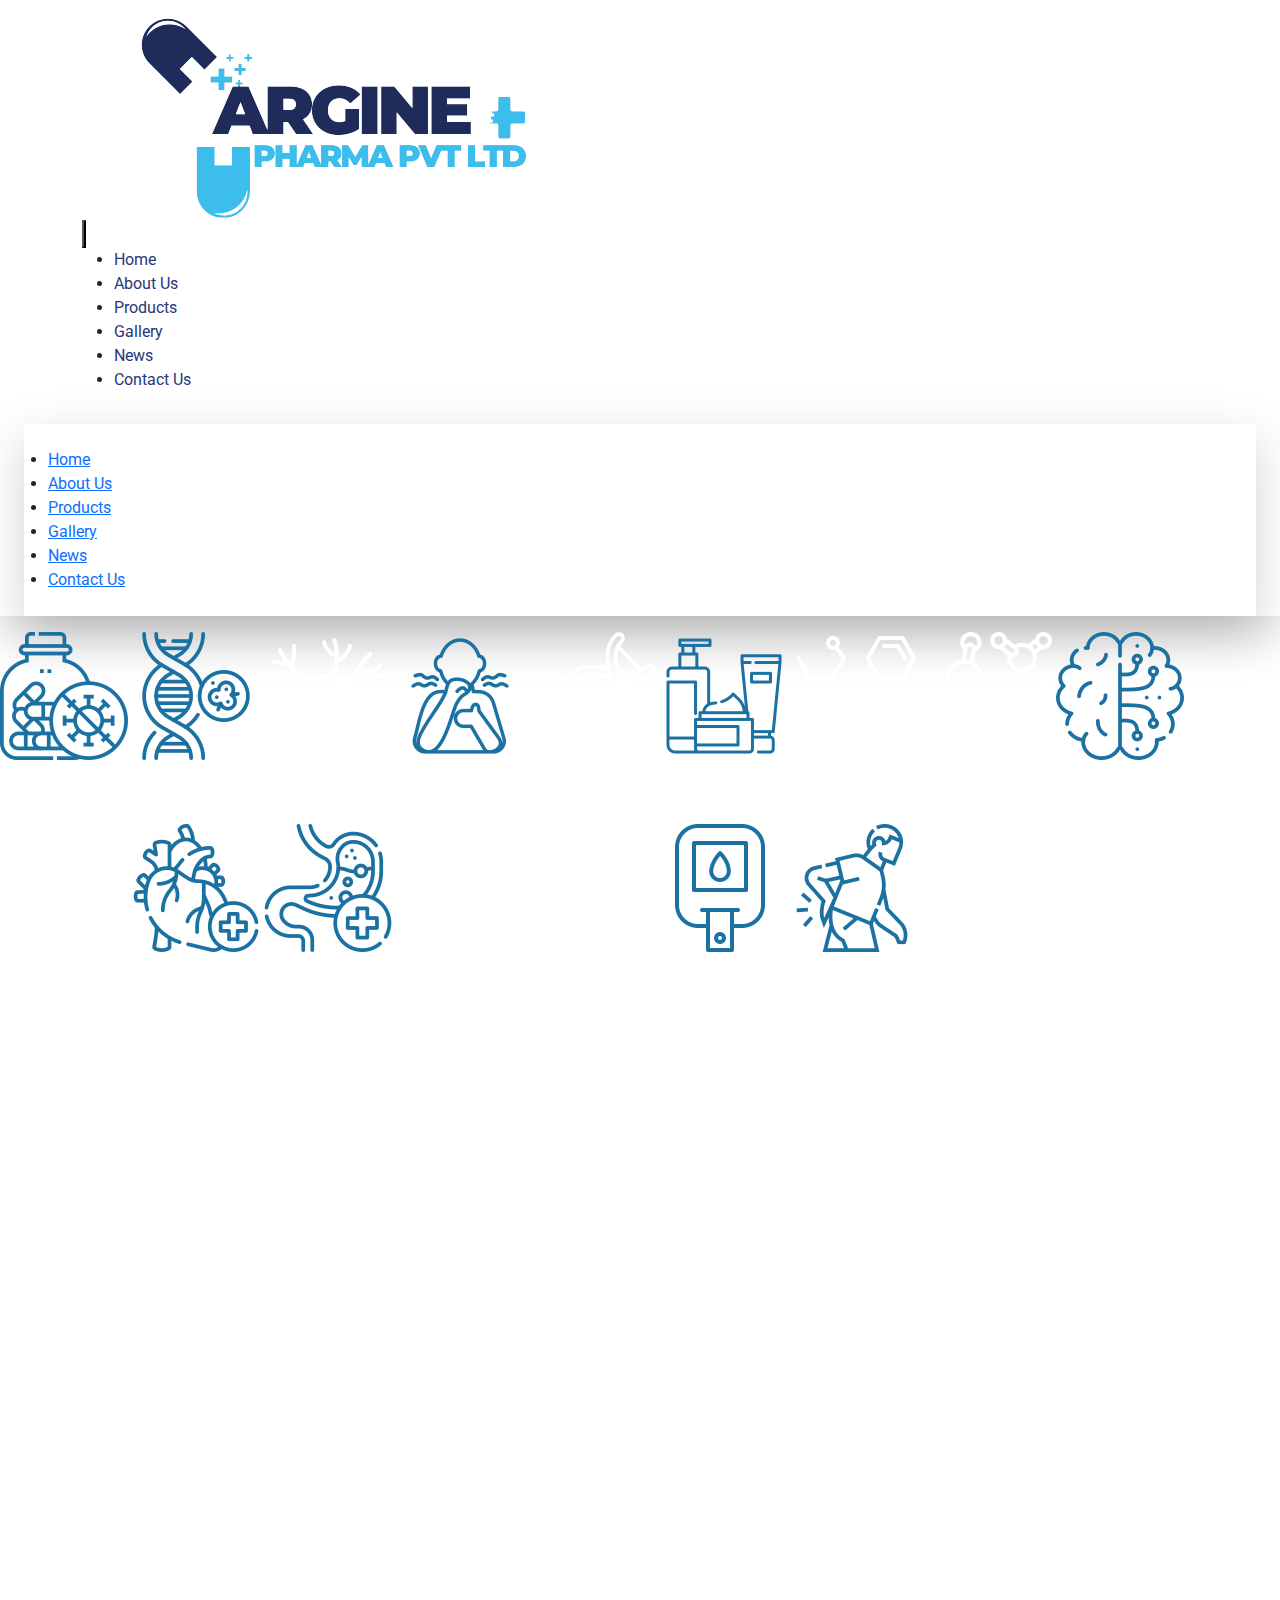
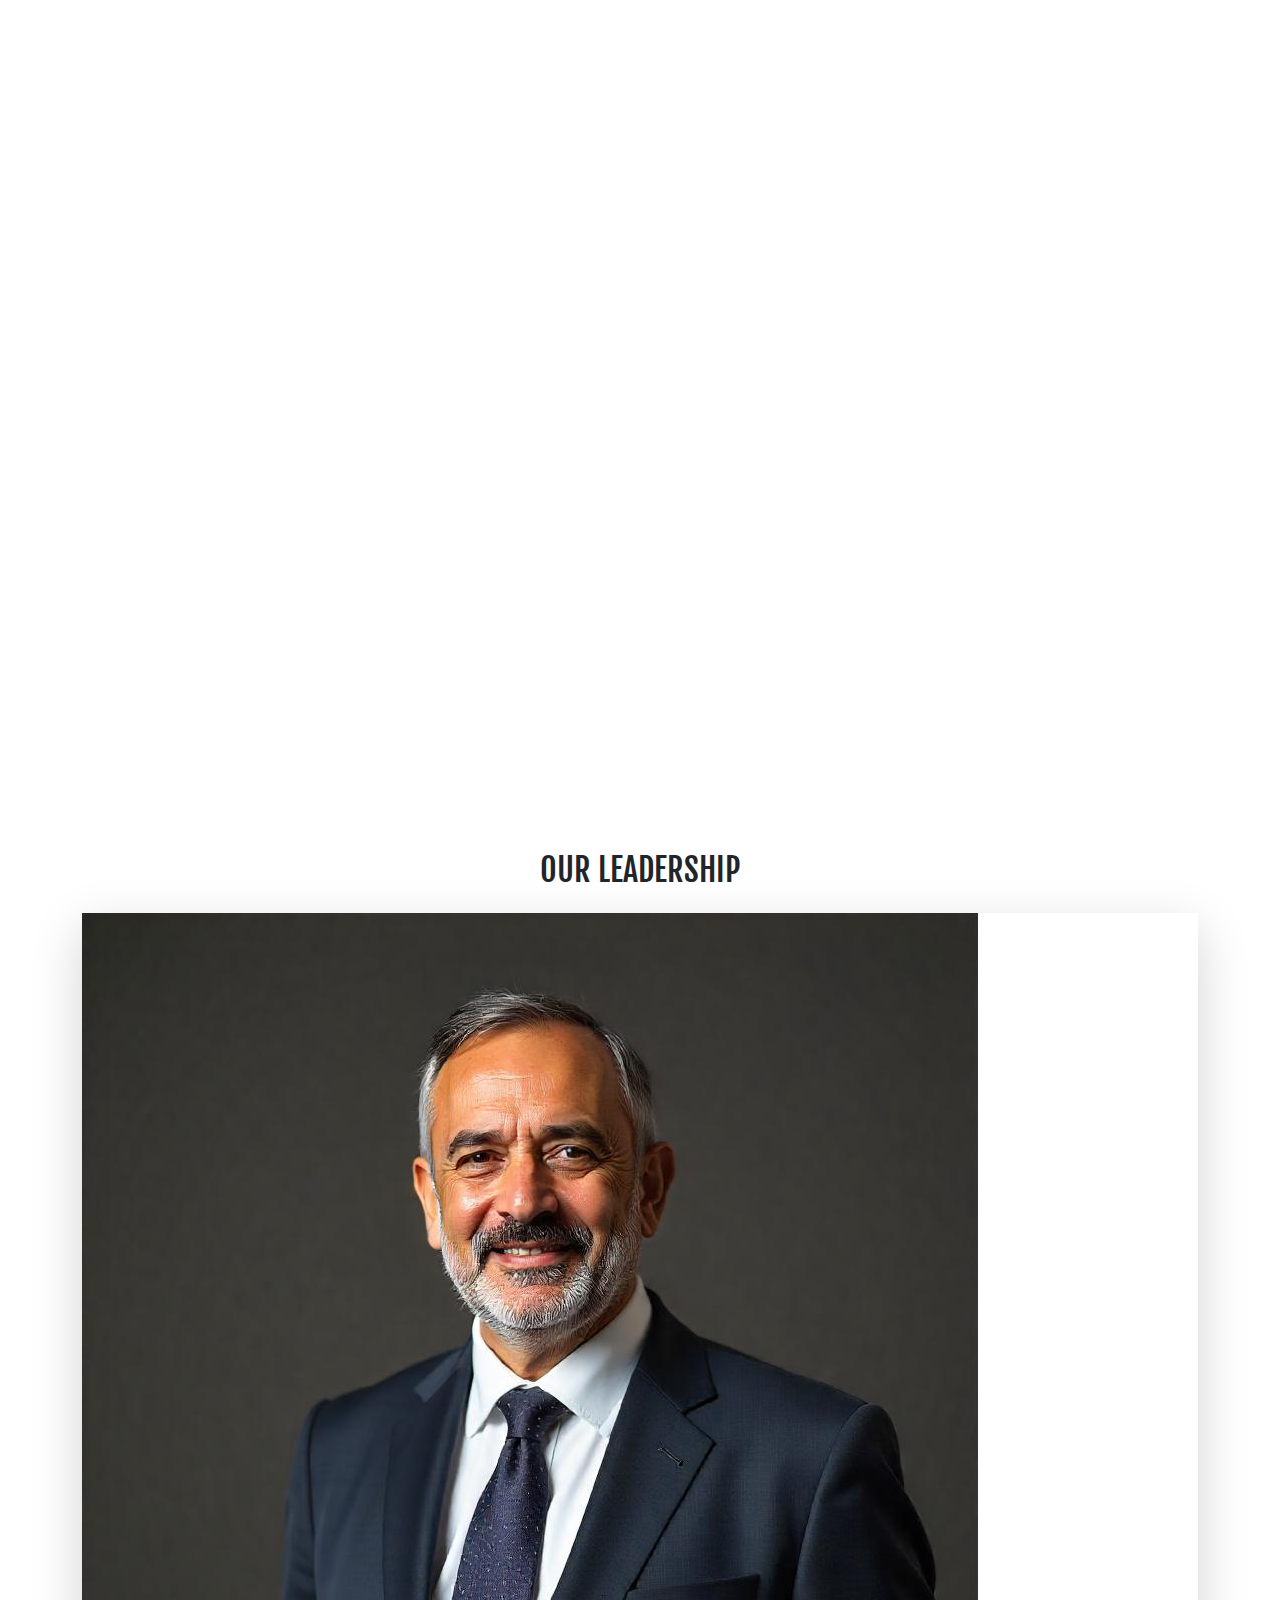
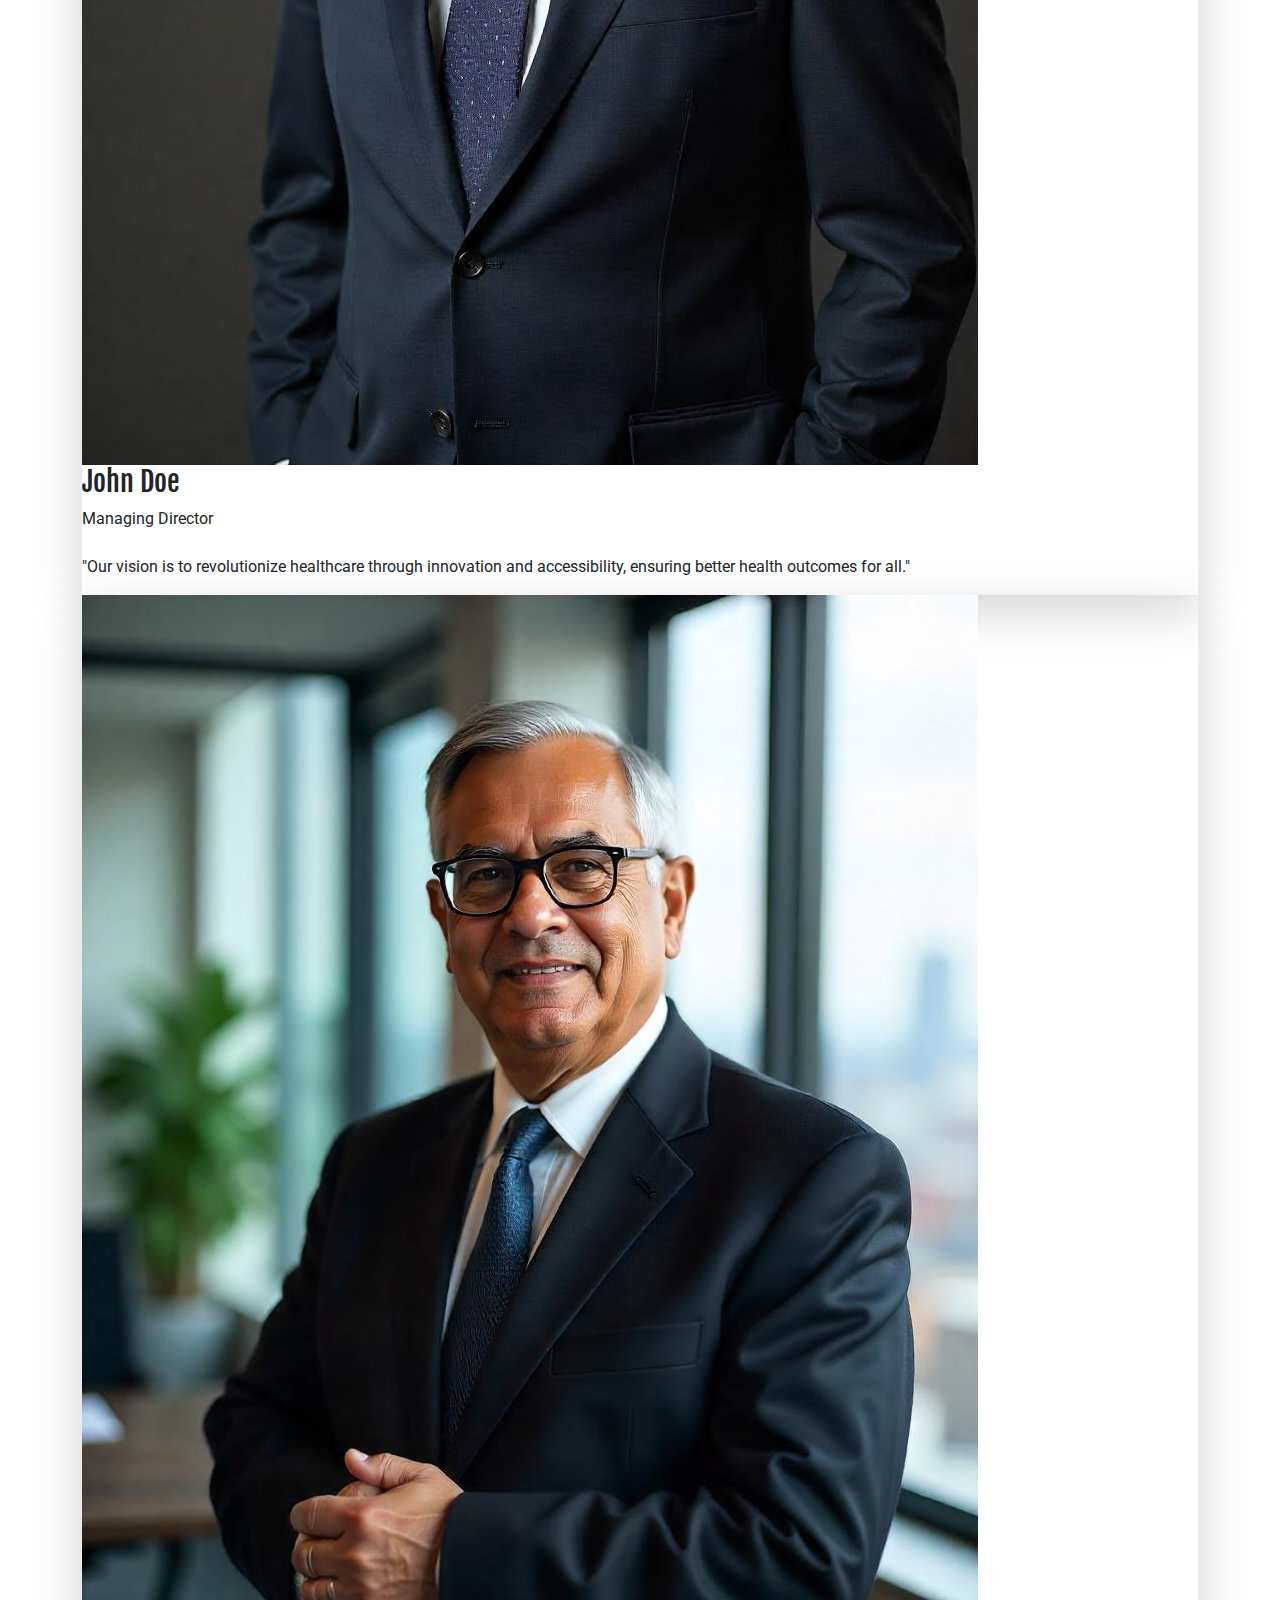
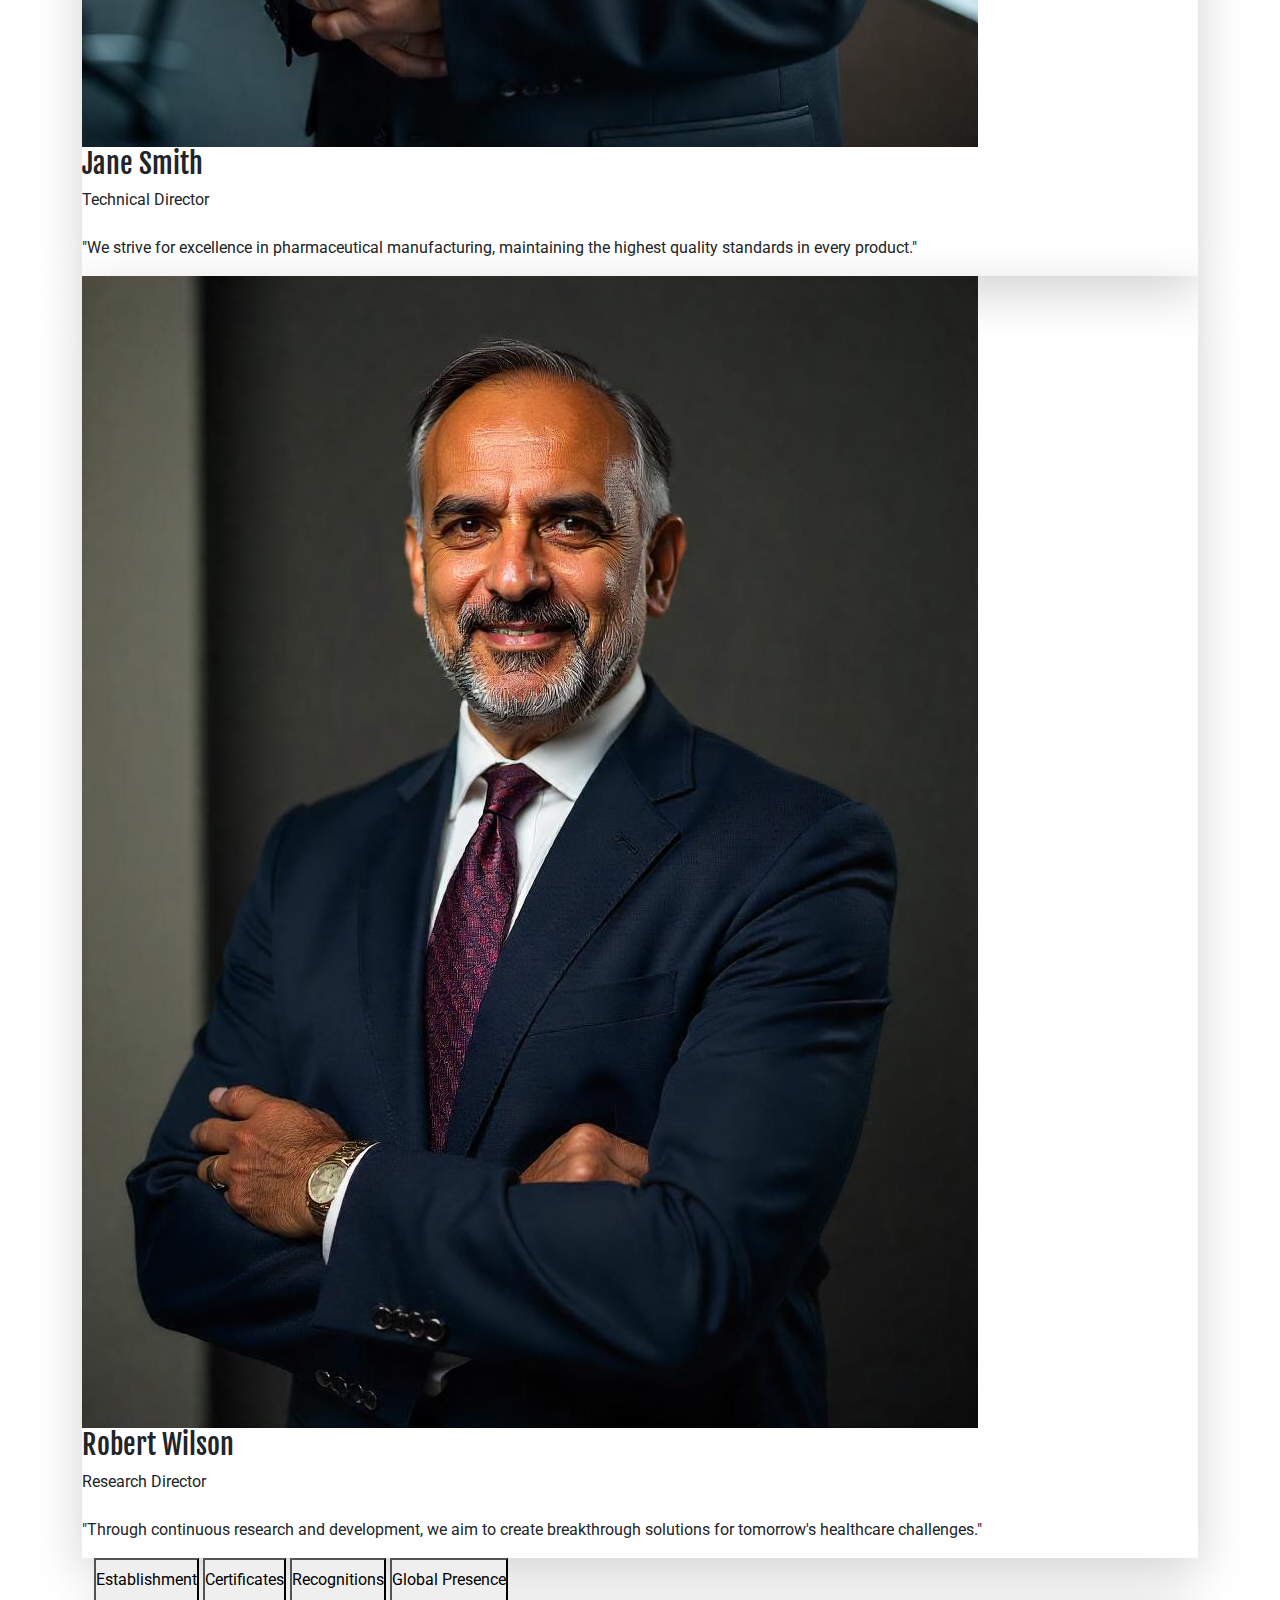
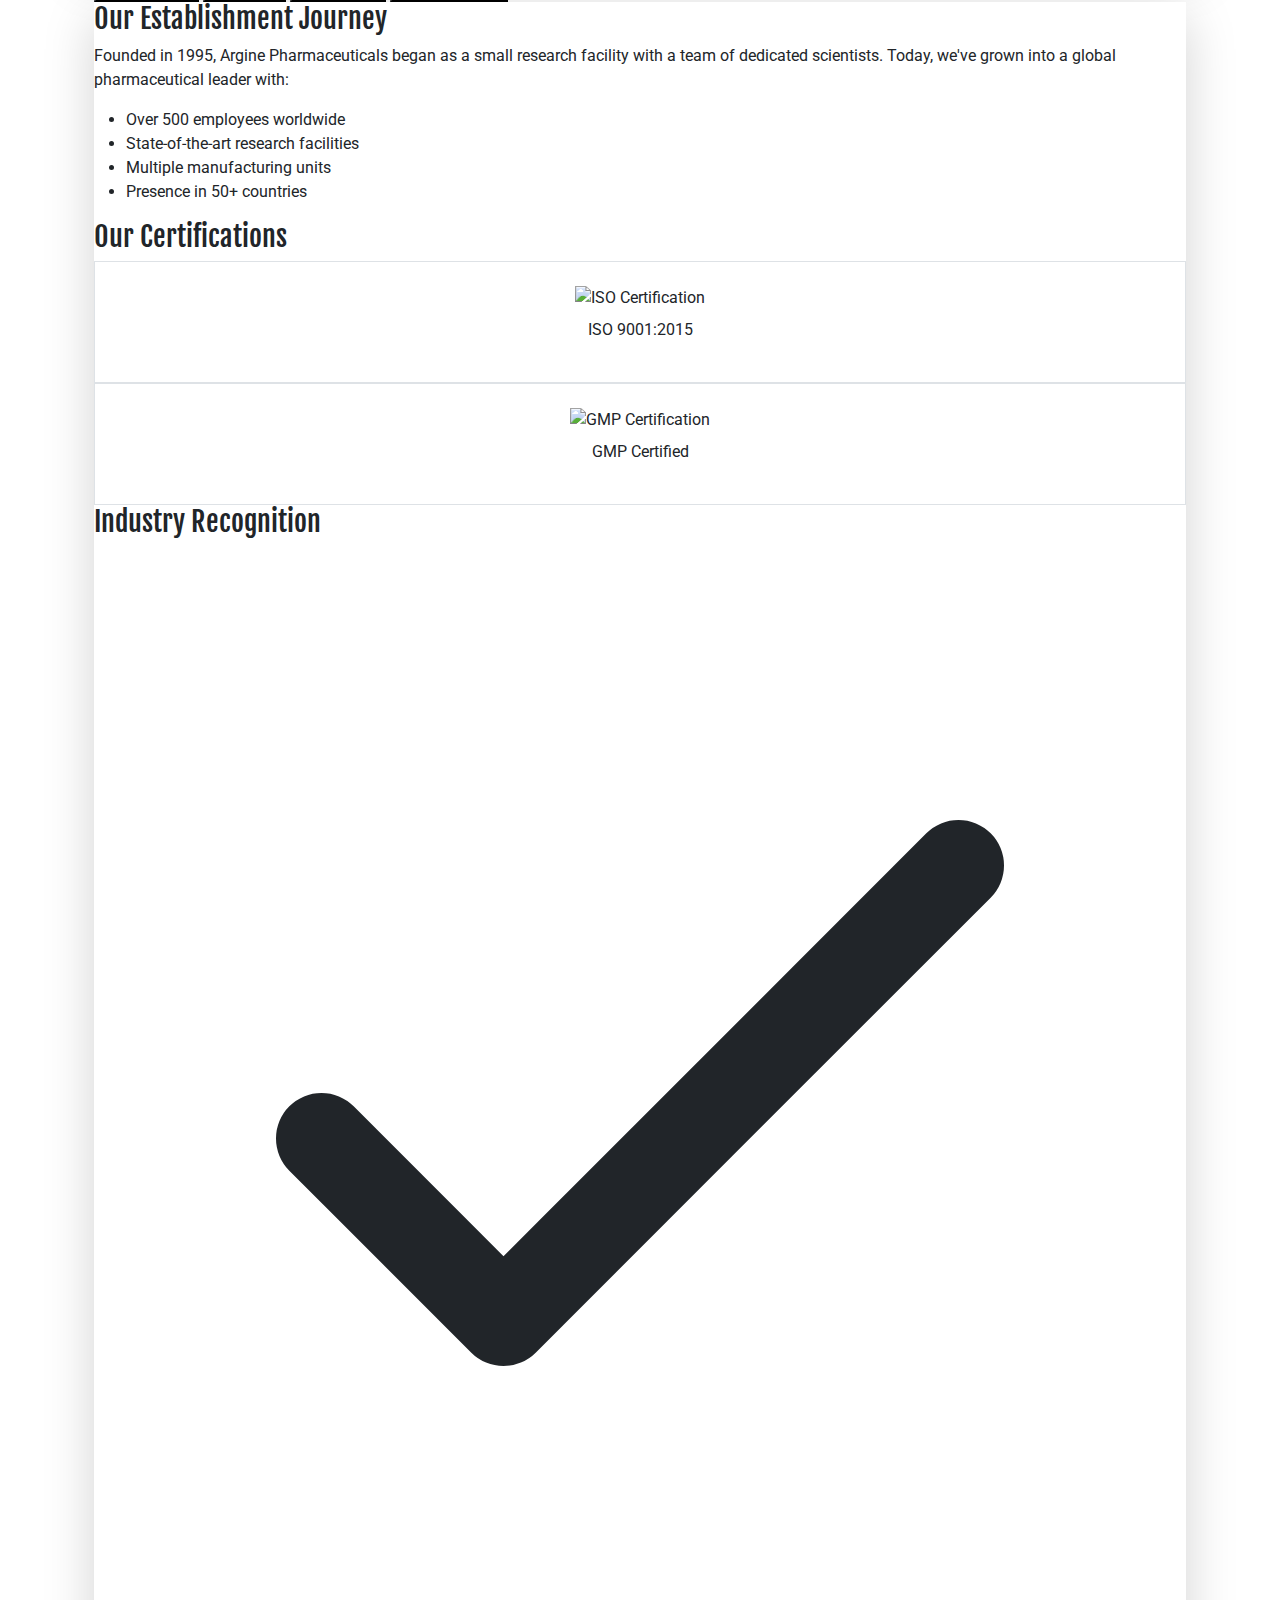
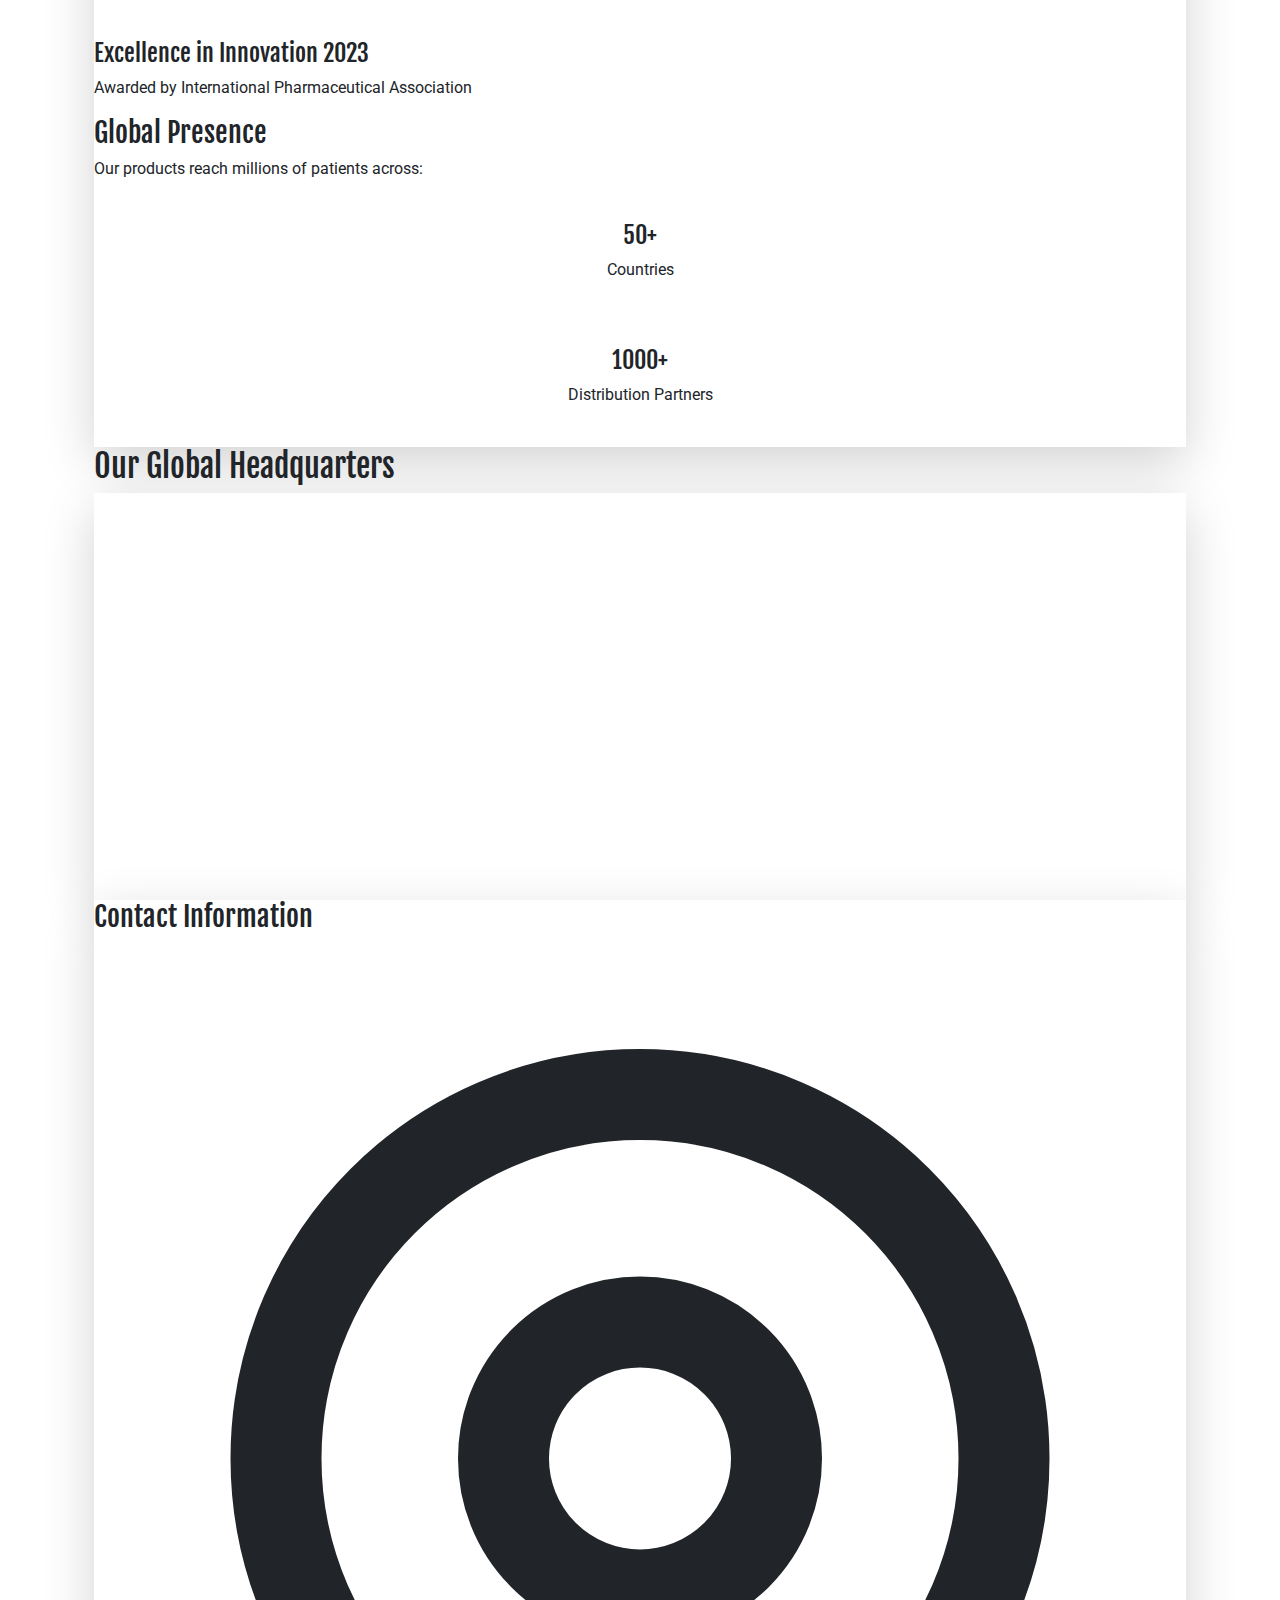
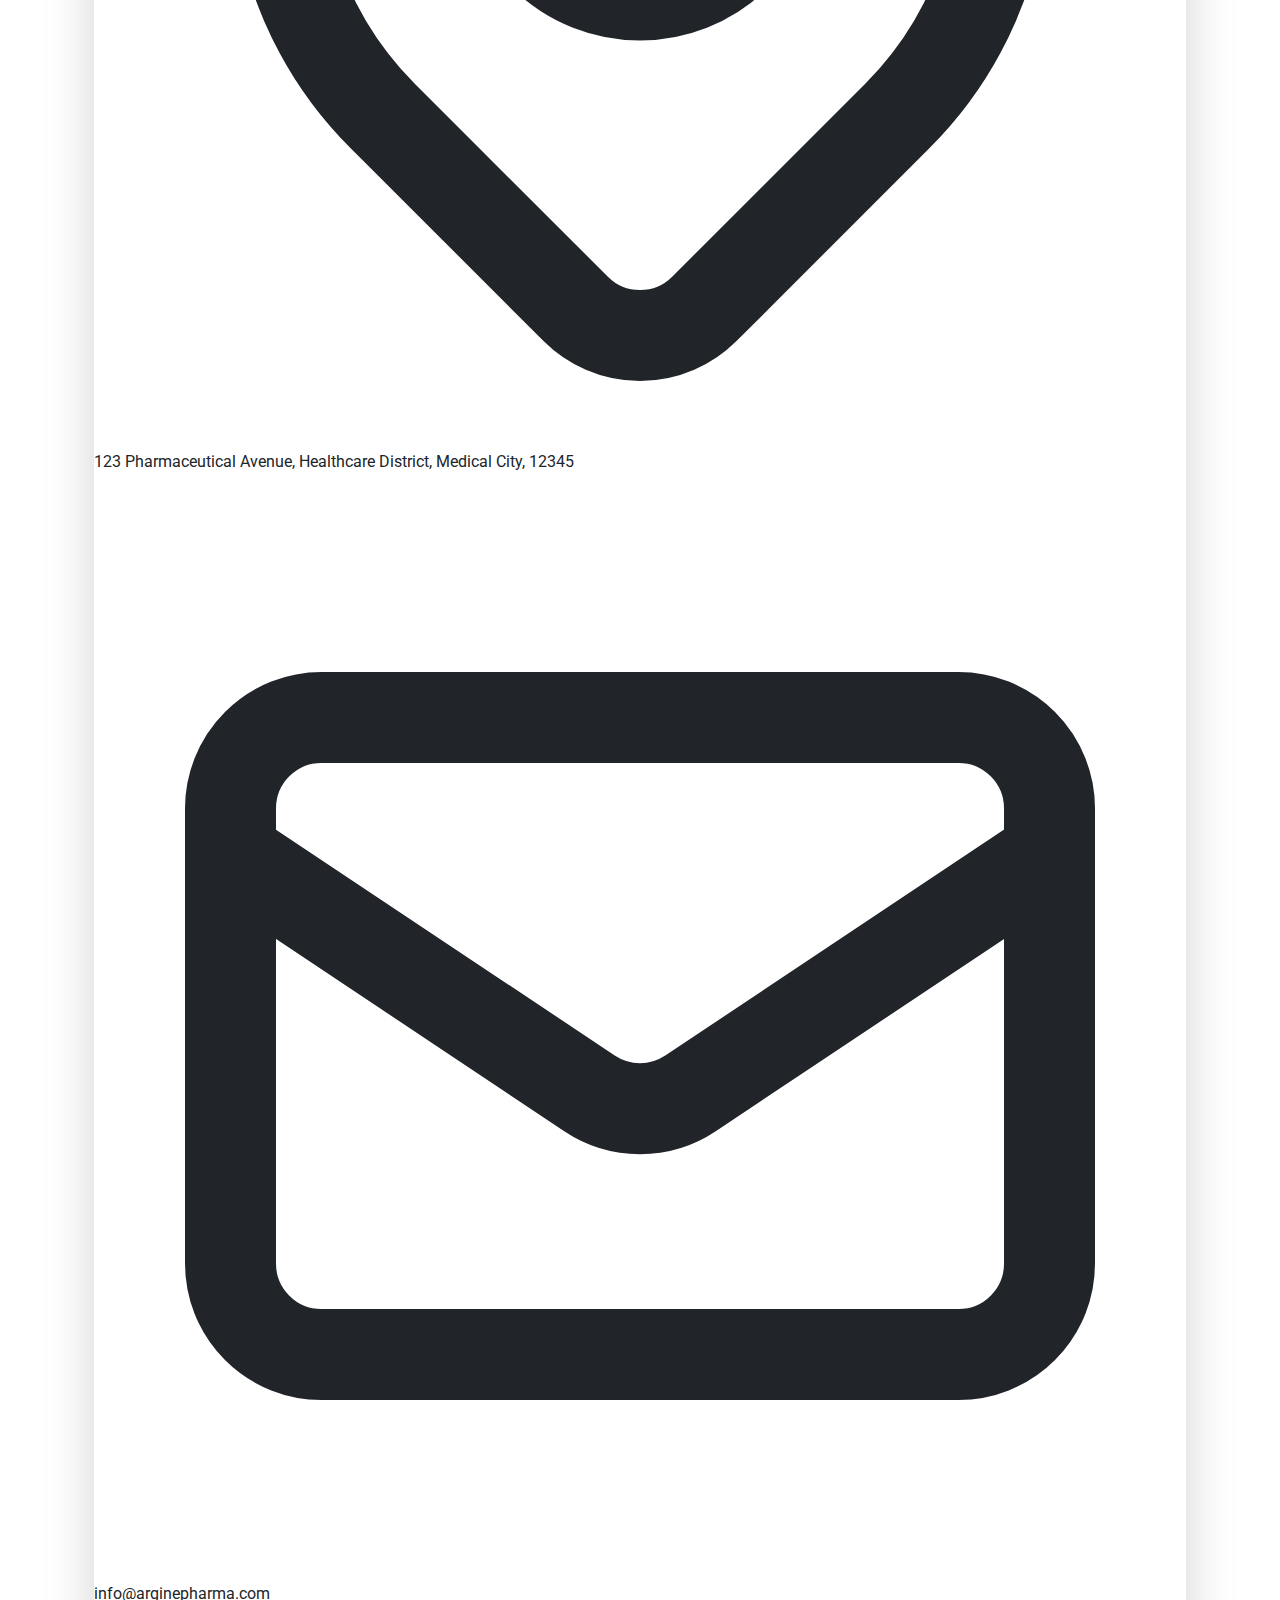
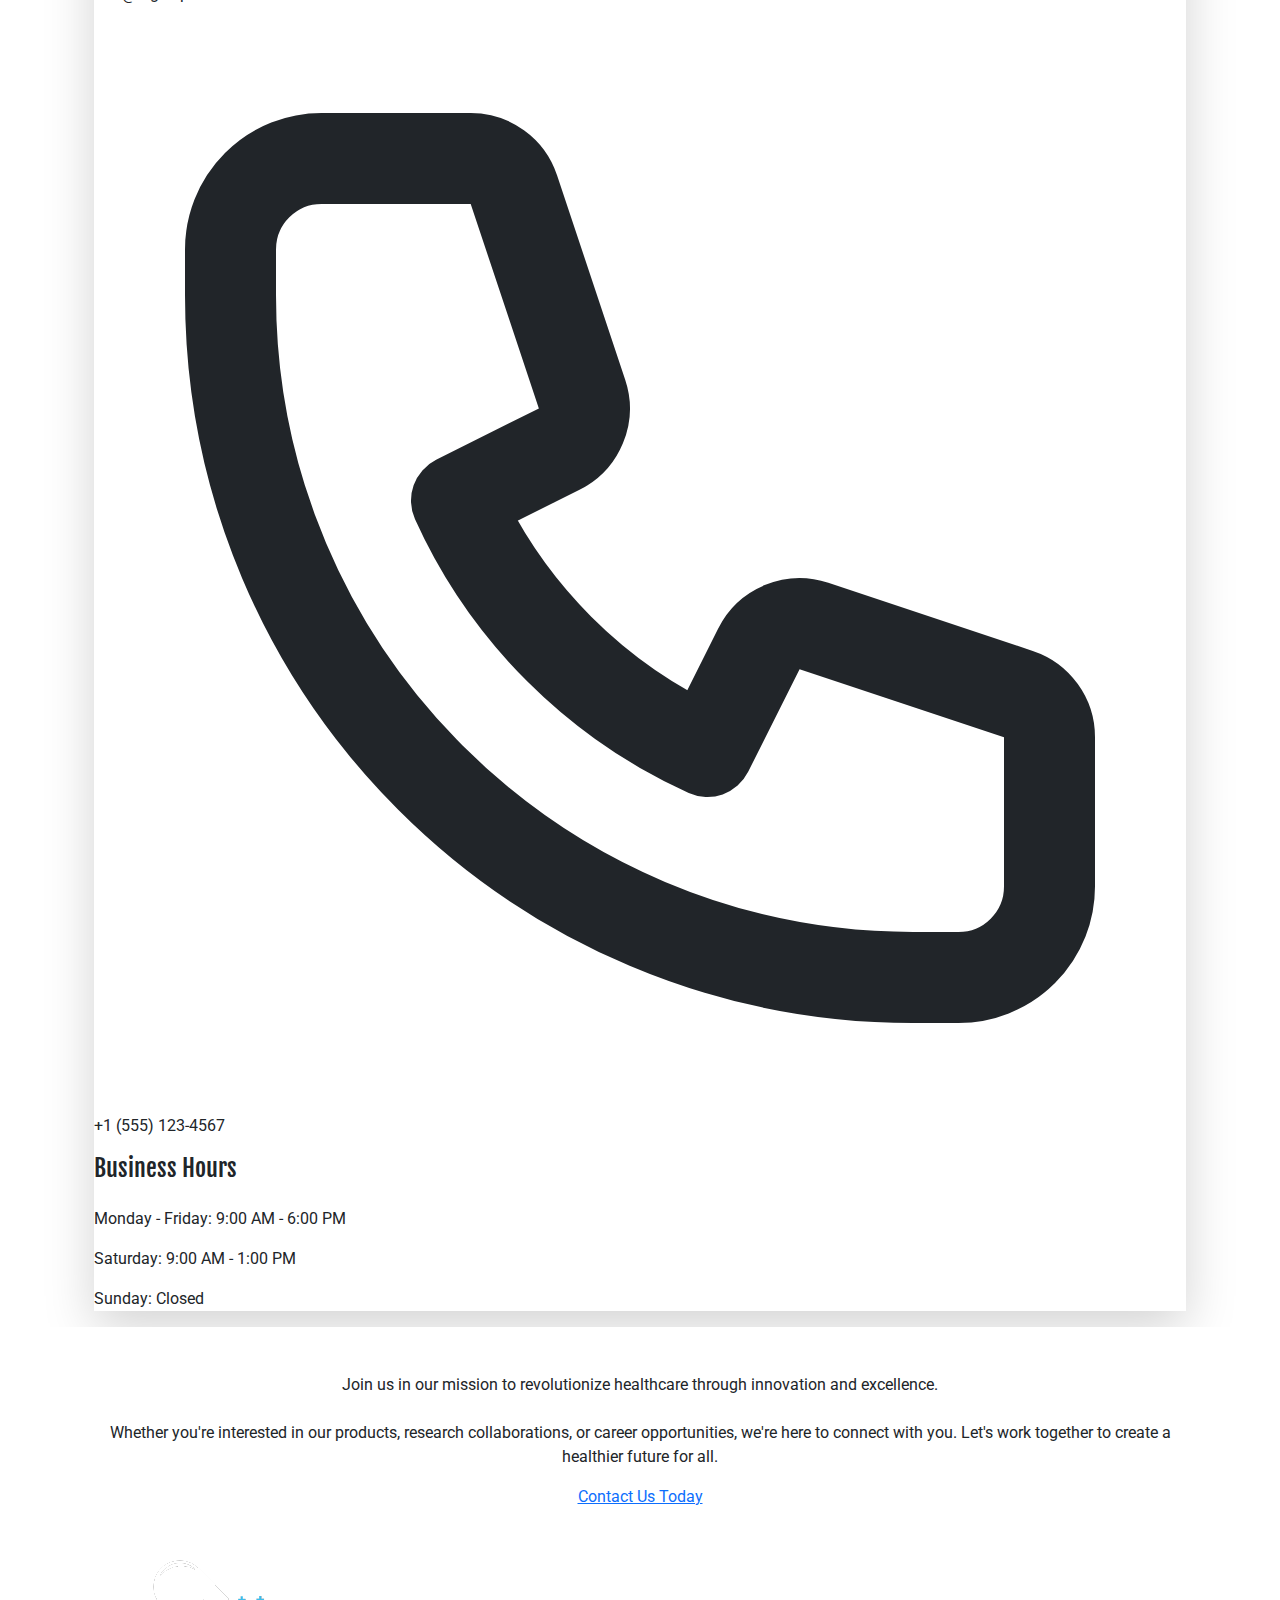
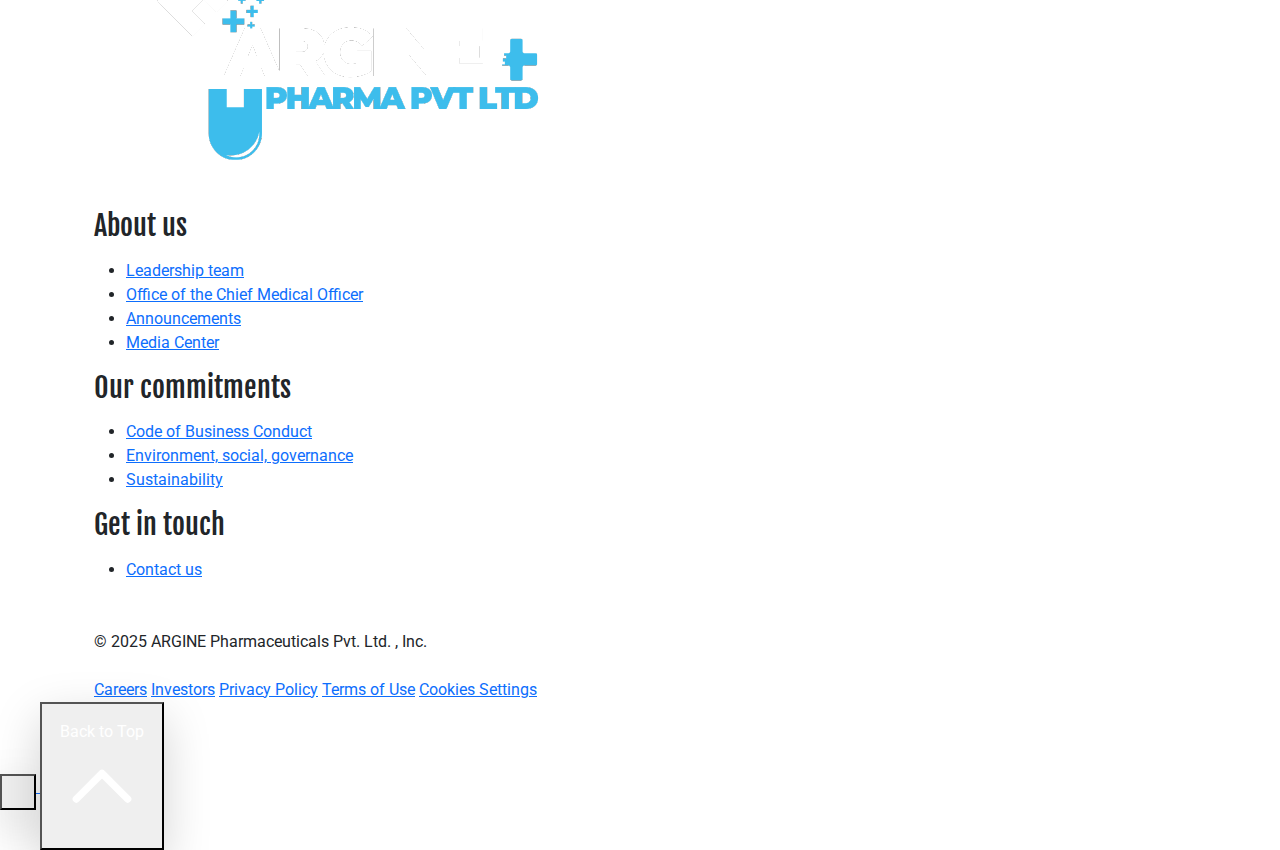
==== about.html @ 46d0a960 "first commit" ====
<!DOCTYPE html>
<html lang="en">
<head>
    <meta charset="UTF-8">
    <meta name="viewport" content="width=device-width, initial-scale=1.0">
    <title>.Pharma</title>
    <link rel="stylesheet" href="style.css">
    <script src="https://cdn.tailwindcss.com"></script>
    <link href="https://cdn.jsdelivr.net/npm/bootstrap@5.1.3/dist/css/bootstrap.min.css" rel="stylesheet">
<script src="https://cdn.jsdelivr.net/npm/bootstrap@5.1.3/dist/js/bootstrap.bundle.min.js"></script>
<link rel="stylesheet" href="https://cdnjs.cloudflare.com/ajax/libs/font-awesome/6.6.0/css/all.min.css" integrity="sha512-Kc323vGBEqzTmouAECnVceyQqyqdsSiqLQISBL29aUW4U/M7pSPA/gEUZQqv1cwx4OnYxTxve5UMg5GT6L4JJg==" crossorigin="anonymous" referrerpolicy="no-referrer" />
<link href="https://fonts.googleapis.com/css2?family=Roboto:wght@100;300;400;500;700&display=swap" rel="stylesheet">
<link href="https://fonts.googleapis.com/css2?family=Fjalla+One&display=swap" rel="stylesheet">
<link href="https://fonts.googleapis.com/css2?family=Roboto:wght@100;300;400;500;700&display=swap" rel="stylesheet">
<link href="https://fonts.googleapis.com/css2?family=Fjalla+One&display=swap" rel="stylesheet">
<!-- Add AOS CSS and JS in head section -->
<link href="https://unpkg.com/aos@2.3.1/dist/aos.css" rel="stylesheet">
<script src="https://unpkg.com/aos@2.3.1/dist/aos.js"></script>
<script>
  // Initialize AOS with smooth animations
  document.addEventListener('DOMContentLoaded', function() {
    AOS.init({
      easing: 'ease-in-out',
      duration: 1000,
      once: false,
      mirror: true,
      anchorPlacement: 'top-bottom'
    });
  });
</script>

</head>
<body>
    <div class="wrapper  relative ">

      <div class="wrapper relative ">
        <!-- Header Navigation -->
        <header id="head" class="fixed w-full top-0 backdrop-blur-lg shadow-lg z-50 px-4 lg:px-40 xl:px-40">
            <nav class="container mx-auto flex justify-between items-center py-3">
                <!-- Logo -->
                <div class="text-2xl font-bold text-[#1B71A1]">
                    <img class="w-36 lg:w-44" src="assets/arginelogo.png" alt="Argine Logo">
                </div>
    
                <!-- Hamburger Menu for Mobile -->
                <button id="menuToggle" class="lg:hidden" onclick="toggleMobileMenu()">
                    <svg class="w-6 h-6" fill="none" stroke="currentColor" viewBox="0 0 24 24" xmlns="http://www.w3.org/2000/svg">
                        <path stroke-linecap="round" stroke-linejoin="round" stroke-width="2" d="M4 6h16M4 12h16M4 18h16"></path>
                    </svg>
                </button>
    
                <!-- Desktop Navbar Items -->
                <ul id="navbar" class="hidden lg:flex space-x-8 items-center text-md">
                    <li><a href="index.html" class="hover:text-[#0f538b]">Home</a></li>
                    <li><a href="about.html" class="hover:text-[#0f538b]">About Us</a></li>
                    <li><a href="#" class="hover:text-[#0f538b]">Products</a></li>
                    <li><a href="#" class="hover:text-[#0f538b]">Gallery</a></li>
                    <li><a href="#" class="hover:text-[#0f538b]">News</a></li>
                    <li><a href="Contactus.html" class="hover:text-[#0f538b]">Contact Us</a></li>
                </ul>
            </nav>
    
            <!-- Mobile Dropdown Menu -->
            <div id="mobileMenu" class="lg:hidden hidden w-full absolute top-full left-0 bg-white shadow-lg">
                <ul class="flex flex-col space-y-4 p-4">
                    <li><a href="index.html" class="block hover:text-[#0f538b]">Home</a></li>
                    <li><a href="CompanyOverview.html" class="block hover:text-[#0f538b]">About Us</a></li>
                    <li><a href="#" class="block hover:text-[#0f538b]">Products</a></li>
                    <li><a href="#" class="block hover:text-[#0f538b]">Gallery</a></li>
                    <li><a href="#" class="block hover:text-[#0f538b]">News</a></li>
                    <li><a href="Contactus.html" class="block hover:text-[#0f538b]">Contact Us</a></li>
                </ul>
            </div>

            <script>
                function toggleMobileMenu() {
                    const mobileMenu = document.getElementById('mobileMenu');
                    if (mobileMenu.classList.contains('hidden')) {
                        mobileMenu.classList.remove('hidden');
                    } else {
                        mobileMenu.classList.add('hidden');
                    }
                }

                // Close mobile menu when clicking outside
                document.addEventListener('click', (e) => {
                    const mobileMenu = document.getElementById('mobileMenu');
                    const menuToggle = document.getElementById('menuToggle');
                    if (!menuToggle.contains(e.target) && !mobileMenu.contains(e.target)) {
                        mobileMenu.classList.add('hidden');
                    }
                });

                // Close mobile menu on window resize if screen becomes large
                window.addEventListener('resize', () => {
                    const mobileMenu = document.getElementById('mobileMenu');
                    if (window.innerWidth >= 1024) { // lg breakpoint
                        mobileMenu.classList.add('hidden');
                    }
                });
            </script>
            
        </header>
      <!-- Hero Section -->
      <!-- <section class="relative min-h-screen flex items-center overflow-hidden bg-gradient-to-br to-[#1B71A1] from-[#B2DDED]"> -->
      <section class="relative min-h-screen flex items-center overflow-hidden bg-[#B2DDED] animate-fadeIn">

        <!-- Background Elements -->
        <div class="absolute inset-0 opacity-10">
          <!-- Images visible on all screens -->
          <img src="assets/antibiotics.png" class="absolute top-20 left-20 w-32 h-32 opacity-100 block animate-float" alt="pill">
          <img src="assets/dna.png" class="absolute bottom-60 right-60 w-28 h-28 opacity-100 block animate-float-delayed" alt="test tube">
          <img src="assets/neuron.png" class="absolute top-40 right-40 w-24 h-24 opacity-100 block animate-float" alt="neuron">

          <!-- Images hidden on smaller screens -->
          <img src="assets/respiratory-disease.png" class="absolute top-60 left-60 w-32 h-32 opacity-100 hidden md:block animate-float-delayed" alt="microscope">
          <img src="assets/dna_white.png" class="absolute bottom-20 left-1/3 w-40 h-40 opacity-100 hidden md:block animate-float" alt="DNA">
          <img src="assets/skin-care.png" class="absolute top-1/4 right-1/2 w-32 h-32 opacity-100 hidden md:block animate-float-delayed" alt="medicine">
          <img src="assets/molecule.png" class="absolute top-1/4 right-1/4 w-28 h-28 opacity-100 hidden md:block animate-float" alt="cardiac">
          <img src="assets/molecules.png" class="absolute bottom-40 right-20 w-36 h-36 opacity-100 hidden md:block animate-float-delayed" alt="pain">
          <img src="assets/brain.png" class="absolute top-1/3 left-1/2 w-28 h-28 opacity-100 hidden md:block animate-float" alt="brain">
          <img src="assets/brain_white.png" class="absolute top-1/2 left-1/4 w-32 h-32 opacity-100 hidden md:block animate-float-delayed" alt="respiratory">
          <img src="assets/cardiology.png" class="absolute top-32 right-20 w-32 h-32 opacity-100 hidden md:block animate-float" alt="cardiology">
          <img src="assets/gastroenterology.png" class="absolute bottom-1/4 right-1/3 w-24 h-24 opacity-100 hidden md:block animate-float-delayed" alt="capsule">
          <img src="assets/pills.png" class="absolute bottom-40 left-36 w-28 h-28 opacity-100 hidden md:block animate-float" alt="tablet">
          <img src="assets/blood-test.png" class="absolute top-1/4 left-2/3 w-36 h-36 opacity-100 hidden md:block animate-float-delayed" alt="dna strand">
          <img src="assets/back-pain.png" class="absolute bottom-80 right-10 w-30 h-30 opacity-100 hidden md:block animate-float" alt="vaccine">
        </div>

        <div class="container mx-auto px-4 relative z-10 mt-10">
          <div class="text-center text-[#283779] animate-slideUp" data-aos="fade-up">
            <h1 class="text-4xl md:text-6xl font-light mb-8 animate-fadeIn">Welcome to <strong class="font-bold">Argine Pharmaceuticals</strong> Pvt. Ltd.</h1>
            <p class="text-xl md:text-2xl mb-12 max-w-3xl mx-auto animate-fadeIn animation-delay-300">
              Delivering innovative healthcare solutions for a healthier tomorrow. <br>With over two decades of excellence in pharmaceutical manufacturing, we're committed to enhancing global health through cutting-edge research and development.
            </p>
            <a href="#about" class="inline-block bg-white text-[#1B71A1] px-8 py-3 rounded-full text-lg font-semibold transition-all duration-300 mt-4 hover:underline hover:font-bold hover:text-[#1B71A1] animate-fadeIn animation-delay-500 hover:scale-105">
              Discover Our Story
            </a>
          </div>
        </div>

        <div class="absolute bottom-0 left-0 w-full animate-slideUp">
          <svg xmlns="http://www.w3.org/2000/svg" viewBox="0 0 1440 320" class="w-full">
            <path fill="#ffffff" fill-opacity="1" d="M0,96L48,112C96,128,192,160,288,160C384,160,480,128,576,112C672,96,768,96,864,112C960,128,1056,160,1152,160C1248,160,1344,128,1392,112L1440,96L1440,320L1392,320C1344,320,1248,320,1152,320C1056,320,960,320,864,320C768,320,672,320,576,320C480,320,384,320,288,320C192,320,96,320,48,320L0,320Z"></path>
          </svg>
        </div>
      </section>

      <!-- About Company Section -->
      <section id="about" class="py-20 relative overflow-hidden">
        <div class="absolute inset-0 pointer-events-none">
          <div class="absolute top-1/4 left-1/4 w-40 h-40 bg-[#1B71A1] rounded-full opacity-5 animate-float"></div>
          <div class="absolute top-1/2 right-1/3 w-32 h-32 bg-[#283779] rounded-full opacity-5 animate-float-delayed"></div>
          <div class="absolute bottom-1/4 left-1/3 w-48 h-48 bg-[#1B71A1] rounded-full opacity-5 animate-float"></div>
        </div>

        <div class="container mx-auto px-4">
          <div class="flex flex-col md:flex-row items-center gap-12">
            <div class="md:w-1/2" data-aos="fade-right">
              <img src="assets/company_building.jpeg" alt="Argine Pharmaceuticals Facility" class="rounded-lg shadow-xl">
            </div>
            <div class="md:w-1/2" data-aos="fade-left">
              <h2 class="text-3xl md:text-4xl font-bold text-[#283779] mb-6">Our Legacy of Excellence</h2>
              <p class="text-gray-600 mb-6">
                Since our establishment in 1995, Argine Pharmaceuticals has been at the forefront of pharmaceutical innovation. Our state-of-the-art facilities and dedicated team of researchers work tirelessly to develop breakthrough solutions for global healthcare challenges.
              </p>
              <p class="text-gray-600 mb-6">
                With over 500 skilled professionals, including leading researchers, scientists, and healthcare experts, we have developed more than 200 successful pharmaceutical products that are improving lives across 50+ countries.
              </p>
              <p class="text-gray-600">
                Our commitment to quality and innovation has earned us numerous international certifications and recognition as a trusted leader in the pharmaceutical industry. We continue to invest in cutting-edge research and development, ensuring we remain at the forefront of medical advancement.
              </p>
            </div>
          </div>
        </div>
      </section>

      <!-- Vision & Mission Section -->
      <section class="py-20 bg-gray-50 relative overflow-hidden">
        <div class="container mx-auto px-4">
          <div class="max-w-5xl mx-auto grid md:grid-cols-2 gap-12">
            <!-- Vision Card -->
            <div class="flip-card h-[400px] max-w-md mx-auto w-full" data-aos="fade-up">
              <div class="flip-card-inner">
                <div class="flip-card-front bg-white rounded-xl shadow-lg p-8 relative">
                  <div class="absolute inset-0 bg-[url('assets/lab1.jpeg')] bg-no-repeat bg-right-bottom opacity-30 bg-cover"></div>
                  <div class="absolute inset-0 bg-white opacity-30"></div>
                  <div class="relative z-10">
                    <div class="text-[#1B71A1] mb-4">
                      <svg class="w-12 h-12" fill="none" stroke="currentColor" viewBox="0 0 24 24">
                        <path stroke-linecap="round" stroke-linejoin="round" stroke-width="2" d="M15 12a3 3 0 11-6 0 3 3 0 016 0z"/>
                        <path stroke-linecap="round" stroke-linejoin="round" stroke-width="2" d="M2.458 12C3.732 7.943 7.523 5 12 5c4.478 0 8.268 2.943 9.542 7-1.274 4.057-5.064 7-9.542 7-4.477 0-8.268-2.943-9.542-7z"/>
                      </svg>
                    </div>
                    <h3 class="text-2xl font-bold text-[#283779] mb-4">Our Vision</h3>
                    <p class="text-gray-600">To be a global leader in innovative pharmaceutical solutions, improving lives through breakthrough medical advancements and accessible healthcare.</p>
                  </div>
                </div>
                <div class="flip-card-back bg-[#1B71A1] rounded-xl shadow-lg p-8 text-white">
                  <h3 class="text-2xl font-bold mb-4">Our Vision in Detail</h3>
                  <p class="mb-4">We envision a world where quality healthcare is accessible to all, driven by:</p>
                  <ul class="list-disc list-inside space-y-2">
                    <li>Continuous innovation in drug development</li>
                    <li>Sustainable pharmaceutical practices</li>
                    <li>Global healthcare accessibility</li>
                    <li>Patient-centric solutions</li>
                    <li>Advanced research initiatives</li>
                  </ul>
                </div>
              </div>
            </div>

            <!-- Mission Card -->
            <div class="flip-card h-[400px] max-w-md mx-auto w-full" data-aos="fade-up" data-aos-delay="100">
              <div class="flip-card-inner">
                <div class="flip-card-front bg-white rounded-xl shadow-lg p-8 relative">
                  <div class="absolute inset-0 bg-[url('assets/lab2.jpeg')] bg-no-repeat bg-right-bottom opacity-30 bg-cover grayscale"></div>
                  <div class="absolute inset-0 bg-white opacity-30"></div>
                  <div class="relative z-10">
                    <div class="text-[#1B71A1] mb-4">
                      <svg class="w-12 h-12" fill="none" stroke="currentColor" viewBox="0 0 24 24">
                        <path stroke-linecap="round" stroke-linejoin="round" stroke-width="2" d="M19 21V5a2 2 0 00-2-2H7a2 2 0 00-2 2v16m14 0h2m-2 0h-5m-9 0H3m2 0h5M9 7h1m-1 4h1m4-4h1m-1 4h1m-5 10v-5a1 1 0 011-1h2a1 1 0 011 1v5m-4 0h4"/>
                      </svg>
                    </div>
                    <h3 class="text-2xl font-bold text-[#283779] mb-4">Our Mission</h3>
                    <p class="text-gray-600">To develop and deliver high-quality, affordable pharmaceutical products while maintaining the highest standards of safety, efficacy, and innovation.</p>
                  </div>
                </div>
                <div class="flip-card-back bg-[#283779] rounded-xl shadow-lg p-8 text-white">
                  <h3 class="text-2xl font-bold mb-4">Our Core Values</h3>
                  <ul class="list-disc list-inside space-y-2">
                    <li>Excellence in Research & Development</li>
                    <li>Uncompromising Quality Standards</li>
                    <li>Ethical Business Practices</li>
                    <li>Customer-First Approach</li>
                    <li>Environmental Responsibility</li>
                    <li>Global Healthcare Partnerships</li>
                  </ul>
                </div>
              </div>
            </div>
          </div>
        </div>

        <style>
          .flip-card {
            perspective: 1000px;
          }
          
          .flip-card-inner {
            position: relative;
            width: 100%;
            height: 100%;
            transition: transform 0.8s;
            transform-style: preserve-3d;
          }
          
          .flip-card:hover .flip-card-inner {
            transform: rotateY(180deg);
          }
          
          .flip-card-front, .flip-card-back {
            position: absolute;
            width: 100%;
            height: 100%;
            backface-visibility: hidden;
          }
          
          .flip-card-back {
            transform: rotateY(180deg);
          }
        </style>
      </section>

      <!-- Directors Section -->
      <section class="py-20 px-4 lg:mx-40">
        <div class="container mx-auto ">
          <div class="py-3 bg-[url('assets/bg-departments.png')] bg-no-repeat bg-top h-36">
          <h2 class=" text-center text-center text-2xl md:text-4xl lg:text-5xl xl:text-6xl font-semibold mt-4 text-[#283779] mb-16">OUR LEADERSHIP</h2>
        </div>
          <div class="grid grid-cols-1 md:grid-cols-3 gap-12">
            <!-- Director 1 -->
            <div class="group relative overflow-hidden rounded-lg shadow-lg transition-transform duration-300 hover:-translate-y-2">
              <div class="aspect-w-3 aspect-h-4">
                <img src="assets/director1.jpeg" alt="Director 1" class="w-full h-full   object-cover">
              </div>
              <div class="p-6 bg-white">
                <h3 class="text-2xl font-semibold text-[#1B71A1] group-hover:text-[#2488c5] transition-colors duration-300">John Doe</h3>
                <p class="text-gray-600 mt-1">Managing Director</p>
                <p class="mt-4 text-gray-700  group-hover:opacity-100 transition-opacity duration-300">
                  "Our vision is to revolutionize healthcare through innovation and accessibility, ensuring better health outcomes for all."
                </p>
              </div>
            </div>

            <!-- Director 2 -->
            <div class="group relative overflow-hidden rounded-lg shadow-lg transition-transform duration-300 hover:-translate-y-2">
              <div class="aspect-w-3 aspect-h-4">
                <img src="assets/director2.jpeg" alt="Director 2" class="w-full h-full object-cover">
              </div>
              <div class="p-6 bg-white">
                <h3 class="text-2xl font-semibold text-[#1B71A1] group-hover:text-[#2488c5] transition-colors duration-300">Jane Smith</h3>
                <p class="text-gray-600 mt-1">Technical Director</p>
                <p class="mt-4 text-gray-700  group-hover:opacity-100 transition-opacity duration-300">
                  "We strive for excellence in pharmaceutical manufacturing, maintaining the highest quality standards in every product."
                </p>
              </div>
            </div>

            <!-- Director 3 -->
            <div class="group relative overflow-hidden rounded-lg shadow-lg transition-transform duration-300 hover:-translate-y-2">
              <div class="aspect-w-3 aspect-h-4">
                <img src="assets/director3.jpeg" alt="Director 3" class="w-full h-full object-cover">
              </div>
              <div class="p-6 bg-white">
                <h3 class="text-2xl font-semibold text-[#1B71A1] group-hover:text-[#2488c5] transition-colors duration-300">Robert Wilson</h3>
                <p class="text-gray-600 mt-1">Research Director</p>
                <p class="mt-4 text-gray-700  group-hover:opacity-100 transition-opacity duration-300">
                  "Through continuous research and development, we aim to create breakthrough solutions for tomorrow's healthcare challenges."
                </p>
              </div>
            </div>
          </div>
        </div>
      </section>
      <!-- Company Overview Section -->
      <section class="py-20 bg-gray-50">
        <div class="container mx-auto px-4">
          <div x-data="{ activeTab: 'establishment' }">
            <!-- Tab Navigation -->
            <div class="flex flex-wrap justify-center gap-4 mb-12">
              <button @click="activeTab = 'establishment'" 
                      :class="{ 'bg-[#1B71A1] text-white': activeTab === 'establishment', 'bg-white text-[#1B71A1]': activeTab !== 'establishment' }"
                      class="px-6 py-2 rounded-full shadow-md transition-all duration-300">
                Establishment
              </button>
              <button @click="activeTab = 'certificates'"
                      :class="{ 'bg-[#1B71A1] text-white': activeTab === 'certificates', 'bg-white text-[#1B71A1]': activeTab !== 'certificates' }"
                      class="px-6 py-2 rounded-full shadow-md transition-all duration-300">
                Certificates
              </button>
              <button @click="activeTab = 'recognitions'"
                      :class="{ 'bg-[#1B71A1] text-white': activeTab === 'recognitions', 'bg-white text-[#1B71A1]': activeTab !== 'recognitions' }"
                      class="px-6 py-2 rounded-full shadow-md transition-all duration-300">
                Recognitions
              </button>
              <button @click="activeTab = 'global'"
                      :class="{ 'bg-[#1B71A1] text-white': activeTab === 'global', 'bg-white text-[#1B71A1]': activeTab !== 'global' }"
                      class="px-6 py-2 rounded-full shadow-md transition-all duration-300">
                Global Presence
              </button>
            </div>

            <!-- Tab Content -->
            <div class="bg-white rounded-xl shadow-lg p-8">
              <div x-show="activeTab === 'establishment'" class="space-y-4">
                <h3 class="text-2xl font-bold text-[#283779]">Our Establishment Journey</h3>
                <p class="text-gray-600">Founded in 1995, Argine Pharmaceuticals began as a small research facility with a team of dedicated scientists. Today, we've grown into a global pharmaceutical leader with:</p>
                <ul class="list-disc list-inside text-gray-600 ml-4">
                  <li>Over 500 employees worldwide</li>
                  <li>State-of-the-art research facilities</li>
                  <li>Multiple manufacturing units</li>
                  <li>Presence in 50+ countries</li>
                </ul>
              </div>
              
              <div x-show="activeTab === 'certificates'" class="space-y-4">
                <h3 class="text-2xl font-bold text-[#283779]">Our Certifications</h3>
                <div class="grid grid-cols-2 md:grid-cols-4 gap-4">
                  <div class="p-4 border rounded-lg text-center">
                    <img src="assets/iso.png" alt="ISO Certification" class="w-16 h-16 mx-auto mb-2">
                    <p class="text-gray-600">ISO 9001:2015</p>
                  </div>
                  <div class="p-4 border rounded-lg text-center">
                    <img src="assets/gmp.png" alt="GMP Certification" class="w-16 h-16 mx-auto mb-2">
                    <p class="text-gray-600">GMP Certified</p>
                  </div>
                  <!-- Add more certificates -->
                </div>
              </div>

              <div x-show="activeTab === 'recognitions'" class="space-y-4">
                <h3 class="text-2xl font-bold text-[#283779]">Industry Recognition</h3>
                <div class="space-y-4">
                  <div class="flex items-start gap-4">
                    <div class="text-[#1B71A1]">
                      <svg class="w-6 h-6" fill="none" stroke="currentColor" viewBox="0 0 24 24">
                        <path stroke-linecap="round" stroke-linejoin="round" stroke-width="2" d="M5 13l4 4L19 7"></path>
                      </svg>
                    </div>
                    <div>
                      <h4 class="font-semibold">Excellence in Innovation 2023</h4>
                      <p class="text-gray-600">Awarded by International Pharmaceutical Association</p>
                    </div>
                  </div>
                  <!-- Add more recognitions -->
                </div>
              </div>

              <div x-show="activeTab === 'global'" class="space-y-4">
                <h3 class="text-2xl font-bold text-[#283779]">Global Presence</h3>
                <p class="text-gray-600">Our products reach millions of patients across:</p>
                <div class="grid grid-cols-2 md:grid-cols-4 gap-4">
                  <div class="p-4 text-center">
                    <h4 class="text-3xl font-bold text-[#1B71A1]">50+</h4>
                    <p class="text-gray-600">Countries</p>
                  </div>
                  <div class="p-4 text-center">
                    <h4 class="text-3xl font-bold text-[#1B71A1]">1000+</h4>
                    <p class="text-gray-600">Distribution Partners</p>
                  </div>
                  <!-- Add more statistics -->
                </div>
              </div>
            </div>
          </div>
        </div>
      </section>

      <!-- Location Section -->
      <section class="py-20 relative overflow-hidden">
        <div class="container mx-auto px-4">
          <div class="flex flex-col md:flex-row gap-8">
            <div class="md:w-1/2">
              <h2 class="text-3xl font-bold text-[#283779] mb-6">Our Global Headquarters</h2>
              <div class="bg-white rounded-xl shadow-lg overflow-hidden">
                <iframe
                  src="https://www.google.com/maps/embed?pb=..."
                  width="100%"
                  height="400"
                  style="border:0;"
                  allowfullscreen=""
                  loading="lazy">
                </iframe>
              </div>
            </div>
            <div class="md:w-1/2 mt-14">
              <div class="bg-white rounded-xl shadow-lg p-8">
                <h3 class="text-2xl font-bold text-[#283779] mb-4">Contact Information</h3>
                <div class="space-y-4">
                  <p class="flex items-center gap-3">
                    <svg class="w-6 h-6 text-[#1B71A1]" fill="none" stroke="currentColor" viewBox="0 0 24 24">
                      <path stroke-linecap="round" stroke-linejoin="round" stroke-width="2" d="M17.657 16.657L13.414 20.9a1.998 1.998 0 01-2.827 0l-4.244-4.243a8 8 0 1111.314 0z"/>
                      <path stroke-linecap="round" stroke-linejoin="round" stroke-width="2" d="M15 11a3 3 0 11-6 0 3 3 0 016 0z"/>
                    </svg>
                    <span>123 Pharmaceutical Avenue, Healthcare District, Medical City, 12345</span>
                  </p>
                  <p class="flex items-center gap-3">
                    <svg class="w-6 h-6 text-[#1B71A1]" fill="none" stroke="currentColor" viewBox="0 0 24 24">
                      <path stroke-linecap="round" stroke-linejoin="round" stroke-width="2" d="M3 8l7.89 5.26a2 2 0 002.22 0L21 8M5 19h14a2 2 0 002-2V7a2 2 0 00-2-2H5a2 2 0 00-2 2v10a2 2 0 002 2z"/>
                    </svg>
                    <span>info@arginepharma.com</span>
                  </p>
                  <p class="flex items-center gap-3">
                    <svg class="w-6 h-6 text-[#1B71A1]" fill="none" stroke="currentColor" viewBox="0 0 24 24">
                      <path stroke-linecap="round" stroke-linejoin="round" stroke-width="2" d="M3 5a2 2 0 012-2h3.28a1 1 0 01.948.684l1.498 4.493a1 1 0 01-.502 1.21l-2.257 1.13a11.042 11.042 0 005.516 5.516l1.13-2.257a1 1 0 011.21-.502l4.493 1.498a1 1 0 01.684.949V19a2 2 0 01-2 2h-1C9.716 21 3 14.284 3 6V5z"/>
                    </svg>
                    <span>+1 (555) 123-4567</span>
                  </p>
                </div>
                <div class="mt-8">
                  <h4 class="text-xl font-semibold text-[#283779] mb-4">Business Hours</h4>
                  <div class="space-y-2 text-gray-600">
                    <p>Monday - Friday: 9:00 AM - 6:00 PM</p>
                    <p>Saturday: 9:00 AM - 1:00 PM</p>
                    <p>Sunday: Closed</p>
                  </div>
                </div>
              </div>
            </div>
          </div>
        </div>
      </section>

      <!-- Call to Action Section -->
      <section class="py-20 bg-gradient-to-br from-[#1B71A1] to-[#283779] relative overflow-hidden bg-[url('assets/bg-eye-care.png')] bg-cover bg-center bg-no-repeat">
        <div class="absolute inset-0 bg-center bg-contain bg-no-repeat" style="background-image: url('assets/bg-eye-care.png');"></div>
        <div class="container mx-auto px-4 relative z-10">
          <div class="text-center">
            <h2 class="text-3xl md:text-4xl font-bold text-white mb-6">Ready to Partner with Us?</h2>
            <p class="text-xl text-white/90 mb-4 max-w-2xl mx-auto">
              Join us in our mission to revolutionize healthcare through innovation and excellence.
            </p>
            <p class="text-lg text-white/80 mb-8 max-w-3xl mx-auto">
              Whether you're interested in our products, research collaborations, or career opportunities, we're here to connect with you. Let's work together to create a healthier future for all.
            </p>
            <a href="contact.html" class="inline-block bg-white text-[#1B71A1] px-8 py-3 rounded-full text-lg font-semibold hover:bg-opacity-90 transition-all duration-300 animate-pulse">
              Contact Us Today
            </a>
          </div>
        </div>
        
      </section>
        
      <!-- Footer -->
      <footer class="bg-gray-900 text-gray-300 py-10">
        <div class="container mx-auto px-4">
          <div class="flex flex-col md:flex-row justify-between space-y-6 md:space-y-0">
            
            <!-- Logo Section -->
            <div class="md:w-1/6">
              <img src="assets/arginelogowhite.png" alt="">
            </div>

            <!-- Links Section -->
            <div class="md:w-3/4 grid grid-cols-1 sm:grid-cols-2 md:grid-cols-3 gap-4">
              <!-- About Us -->
              <div>
                <h3 class="font-semibold text-lg mb-3 ">About us</h3>
                <ul class="space-y-1">
                  <li><a href="#" class="hover:underline">Leadership team</a></li>
                  <li><a href="#" class="hover:underline">Office of the Chief Medical Officer</a></li>
                  <li><a href="#" class="hover:underline">Announcements</a></li>
                  <li><a href="#" class="hover:underline">Media Center</a></li>
                </ul>
              </div>

              <!-- Our Commitments -->
              <div>
                <h3 class="font-semibold text-lg mb-3">Our commitments</h3>
                <ul class="space-y-1">
                  <li><a href="#" class="hover:underline">Code of Business Conduct</a></li>
                  <li><a href="#" class="hover:underline">Environment, social, governance</a></li>
                  <li><a href="#" class="hover:underline">Sustainability</a></li>
                </ul>
              </div>

              <!-- Get in Touch -->
              <div>
                <h3 class="font-semibold text-lg mb-3">Get in touch</h3>
                <ul class="space-y-1">
                  <li><a href="#" class="hover:underline">Contact us</a></li>
                </ul>
                <div class="flex space-x-3 mt-4">
                  <!-- Social Icons -->
                  <a href="#" class="text-gray-400 hover:text-white"><i class="fab fa-youtube"></i></a>
                  <a href="#" class="text-gray-400 hover:text-white"><i class="fab fa-facebook"></i></a>
                  <a href="#" class="text-gray-400 hover:text-white"><i class="fab fa-twitter"></i></a>
                  <a href="#" class="text-gray-400 hover:text-white"><i class="fab fa-linkedin"></i></a>
                </div>
              </div>
            </div>
          </div>

        

          <!-- Footer Bottom -->
          <div class="mt-10 flex flex-col sm:flex-row justify-between items-center border-t border-gray-700 pt-4 text-sm">
            <p>&copy; 2025 ARGINE Pharmaceuticals Pvt. Ltd. , Inc.</p>
            <div class="flex space-x-6 mt-4 sm:mt-0">
              <a href="#" class="hover:underline">Careers</a>
              <a href="#" class="hover:underline">Investors</a>
              <a href="#" class="hover:underline">Privacy Policy</a>
              <a href="#" class="hover:underline">Terms of Use</a>
              <a href="#" class="hover:underline">Cookies Settings</a>
            </div>
          </div>
        </div>

        <!-- Floating Button -->
        <a href="https://wa.me/">
          <button class="hovered fixed bottom-24 right-6 bg-[#1B71A1] p-3 rounded-full text-white hover:bg-[#1B71A4] focus:outline-none shadow-lg">
            <i class="fa-brands fa-whatsapp" style="color: #09c341; font-size: 1.6rem; " class=""></i>
          </button>
        </a>
      <a href="#hero">
        <button class="hovered fixed bottom-6 right-6 bg-[#1B71A1] p-3 rounded-full text-white hover:bg-[#1B71A4] focus:outline-none shadow-lg">
          <span class="sr-only">Back to Top</span>
          <svg xmlns="http://www.w3.org/2000/svg" class="h-6 w-6" fill="none" viewBox="0 0 24 24" stroke="currentColor">
            <path stroke-linecap="round" stroke-linejoin="round" stroke-width="2" d="M5 15l7-7 7 7"/>
          </svg>
        </button>
      </a>
      </footer>
       
    <!-- <script src="script.js"></script> -->
    <script src="https://unpkg.com/alpinejs@3.x.x/dist/cdn.min.js" defer></script>
    <script src="https://cdn.jsdelivr.net/npm/alpinejs@3.x.x/dist/cdn.min.js" defer></script>

</body>
</html>
---- style.css ----
*{
    margin: 0;
    padding: 0;
    font-family: 'Roboto', sans-serif;
}
h2, h3, h4, h5, h6 {
    font-family: 'Fjalla One', sans-serif;
}

.elemhoverclass{
    display: none;
    position: absolute;
    top: 0;
    right: -350px;
    
}
.headofnav:hover{
    background-color: #2196F3 !important;
}

  
  .elemparenthoverclass:hover .elemhoverclass,
  .elemhoverclass:hover {
    display: block;
  }
  header nav ul li a{
    color: #283779;
    text-decoration: none;
  }
  header nav ul li a:hover{
    font-weight: 600;
  }
  .dropper li:hover{
    border-bottom: 2px solid white;
  }

  @keyframes dropdown {
    from {
        transform: translateY(-20px);
        opacity: 0;
    }
    to {
        transform: translateY(0);
        opacity: 1;
    }
}

.animate-dropdown {
    animation: dropdown 0.3s forwards;
}


[data-carousel-item] {
    transition: opacity 0.4s ease-in-out; /* Smooth transition for opacity */
}
.opacity-0 {
    opacity: 0; /* Invisible */
    height: 0; 
    overflow: hidden; 
}
.opacity-100 {
    opacity: 1; /* Fully visible */
}
.bgholder{
    background-image: url(assets/hero-bg.png);
    background-position: top center;
    background-size: cover;
}


.hovered:hover{
    scale: 0.9;
    background-color: #1B71A1;
    
    

}
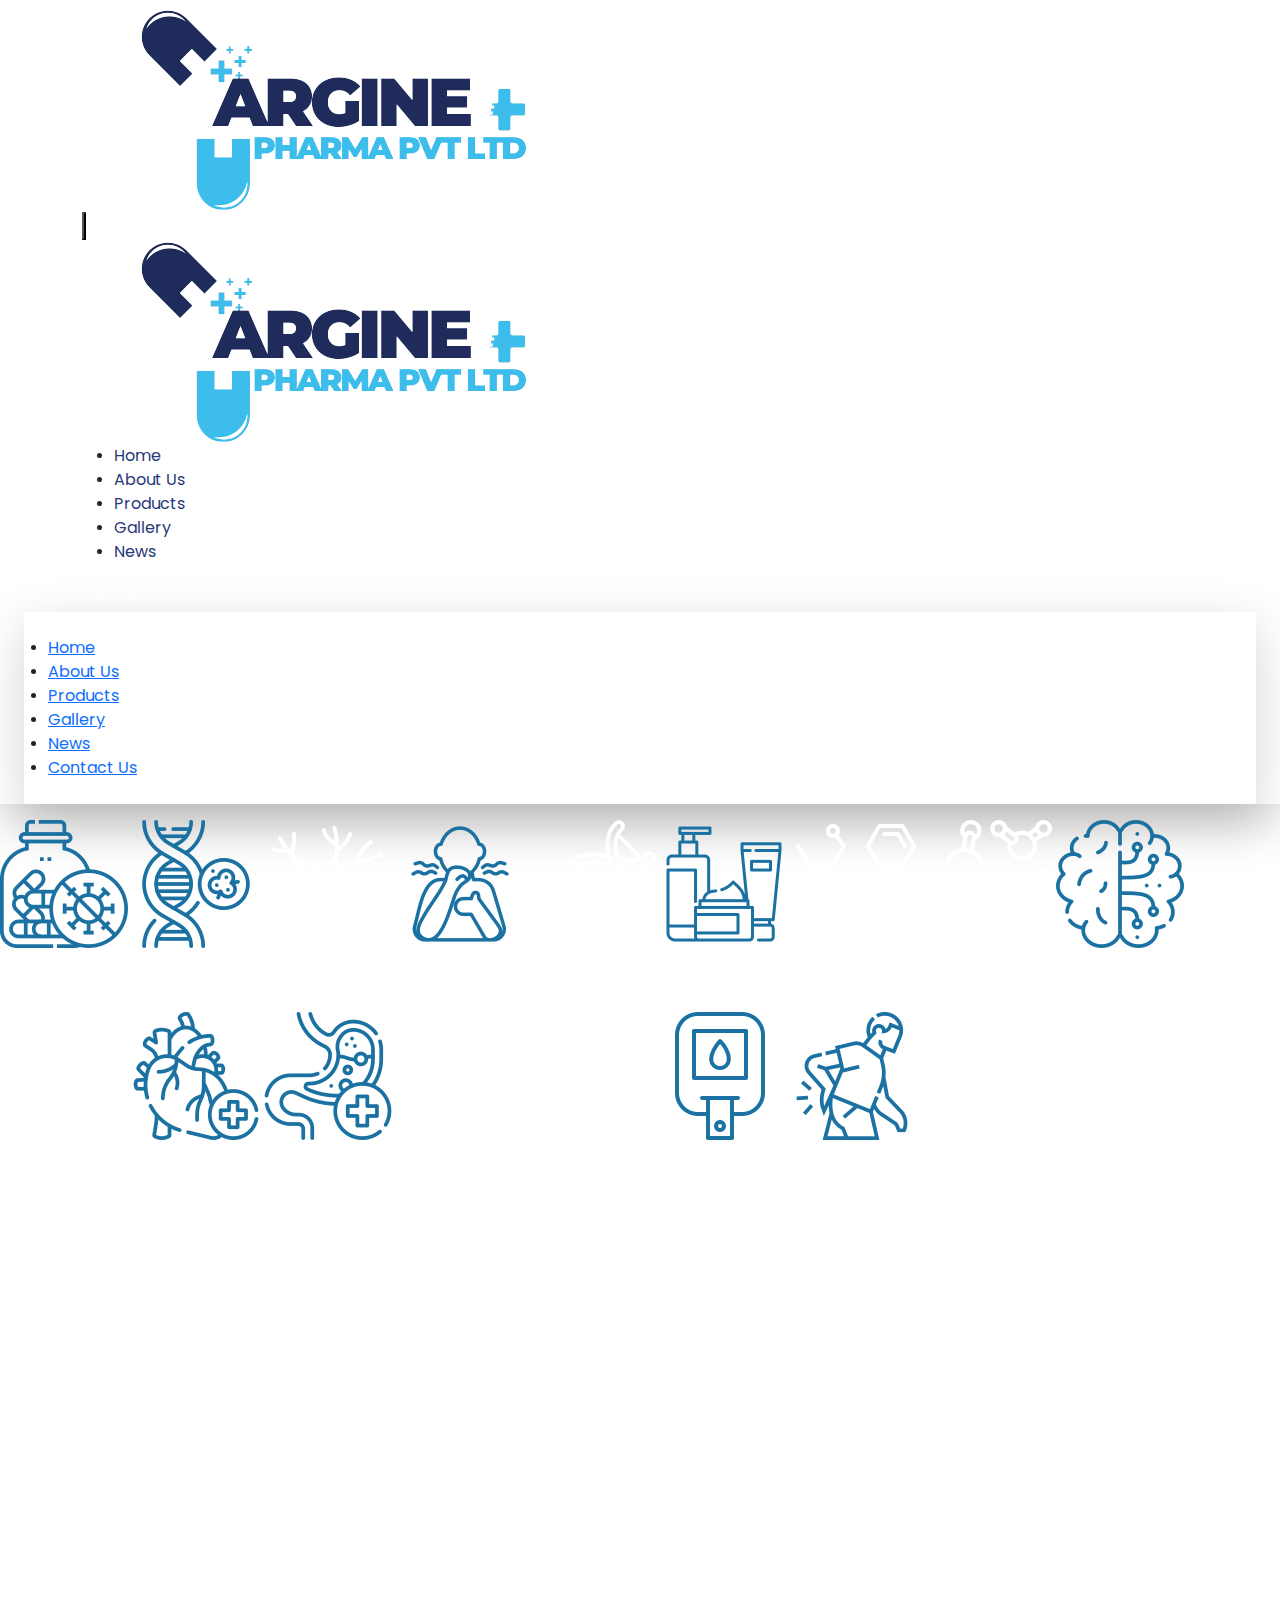
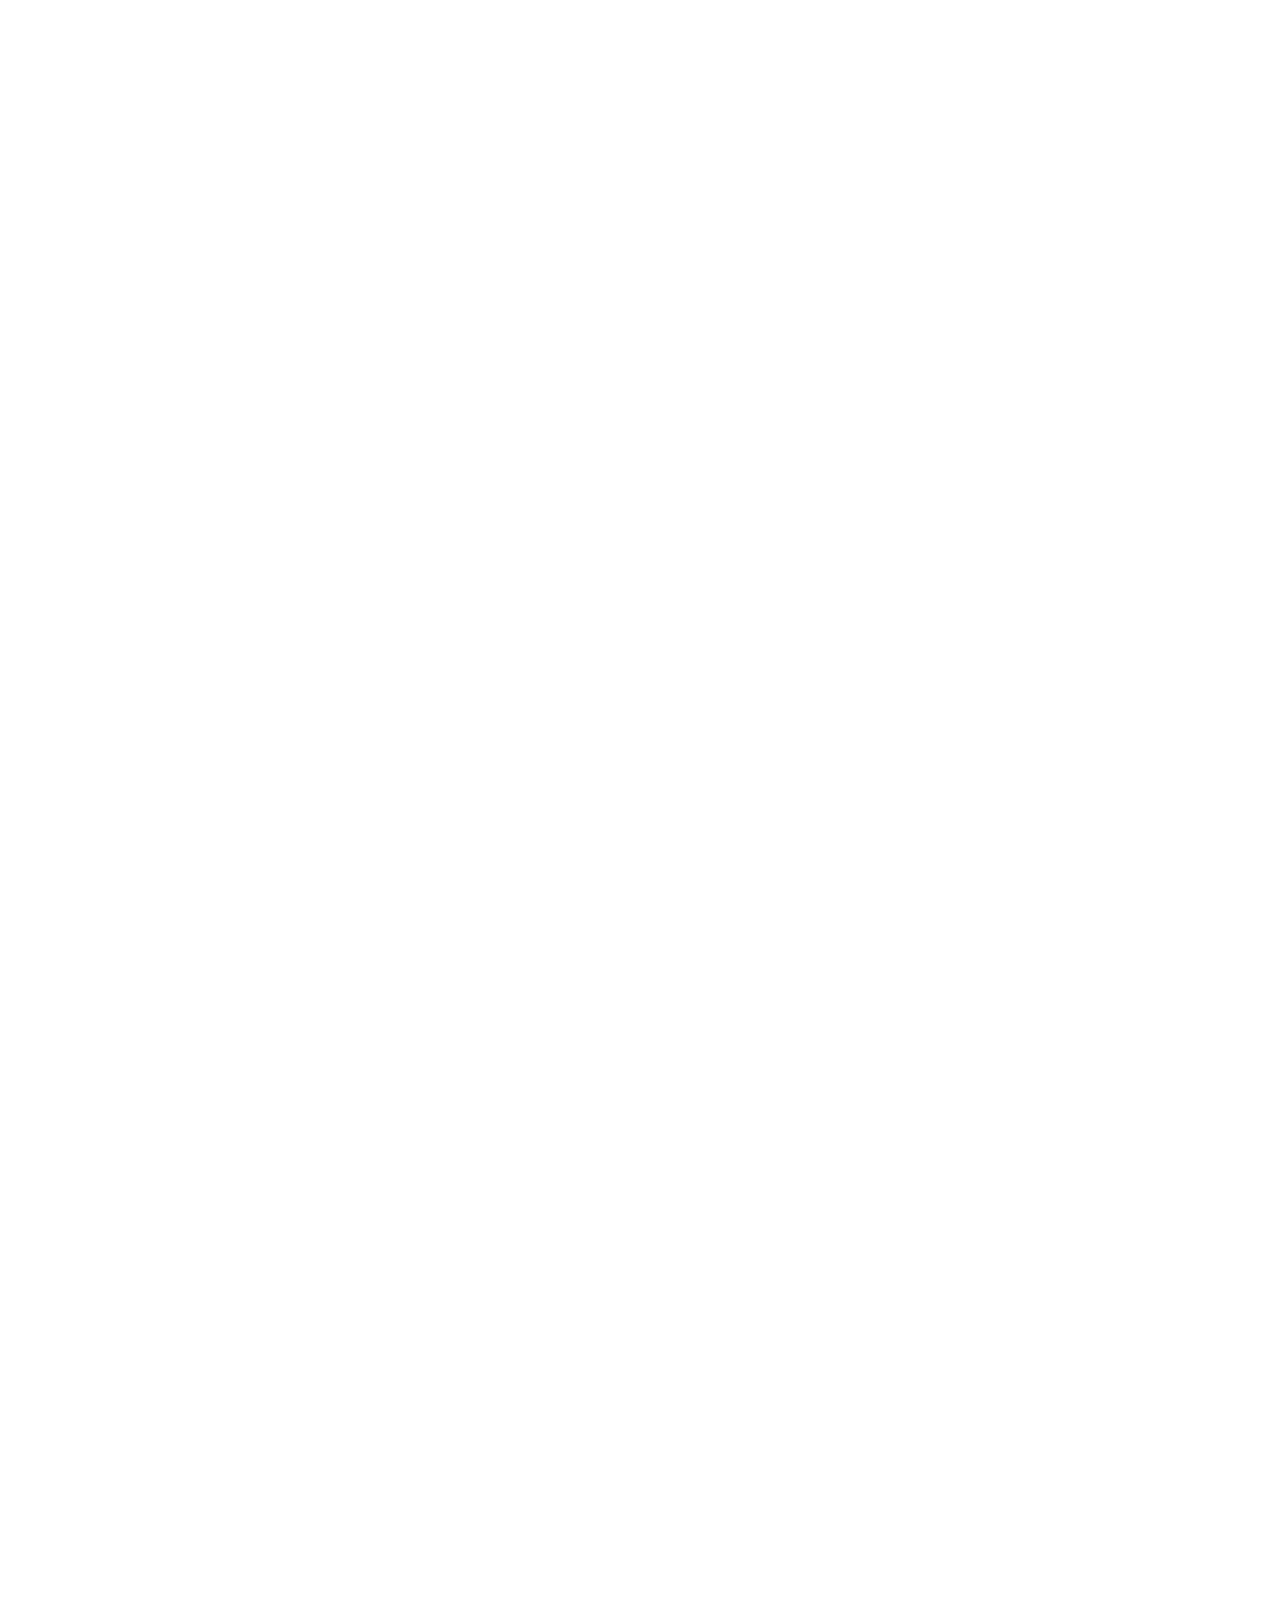
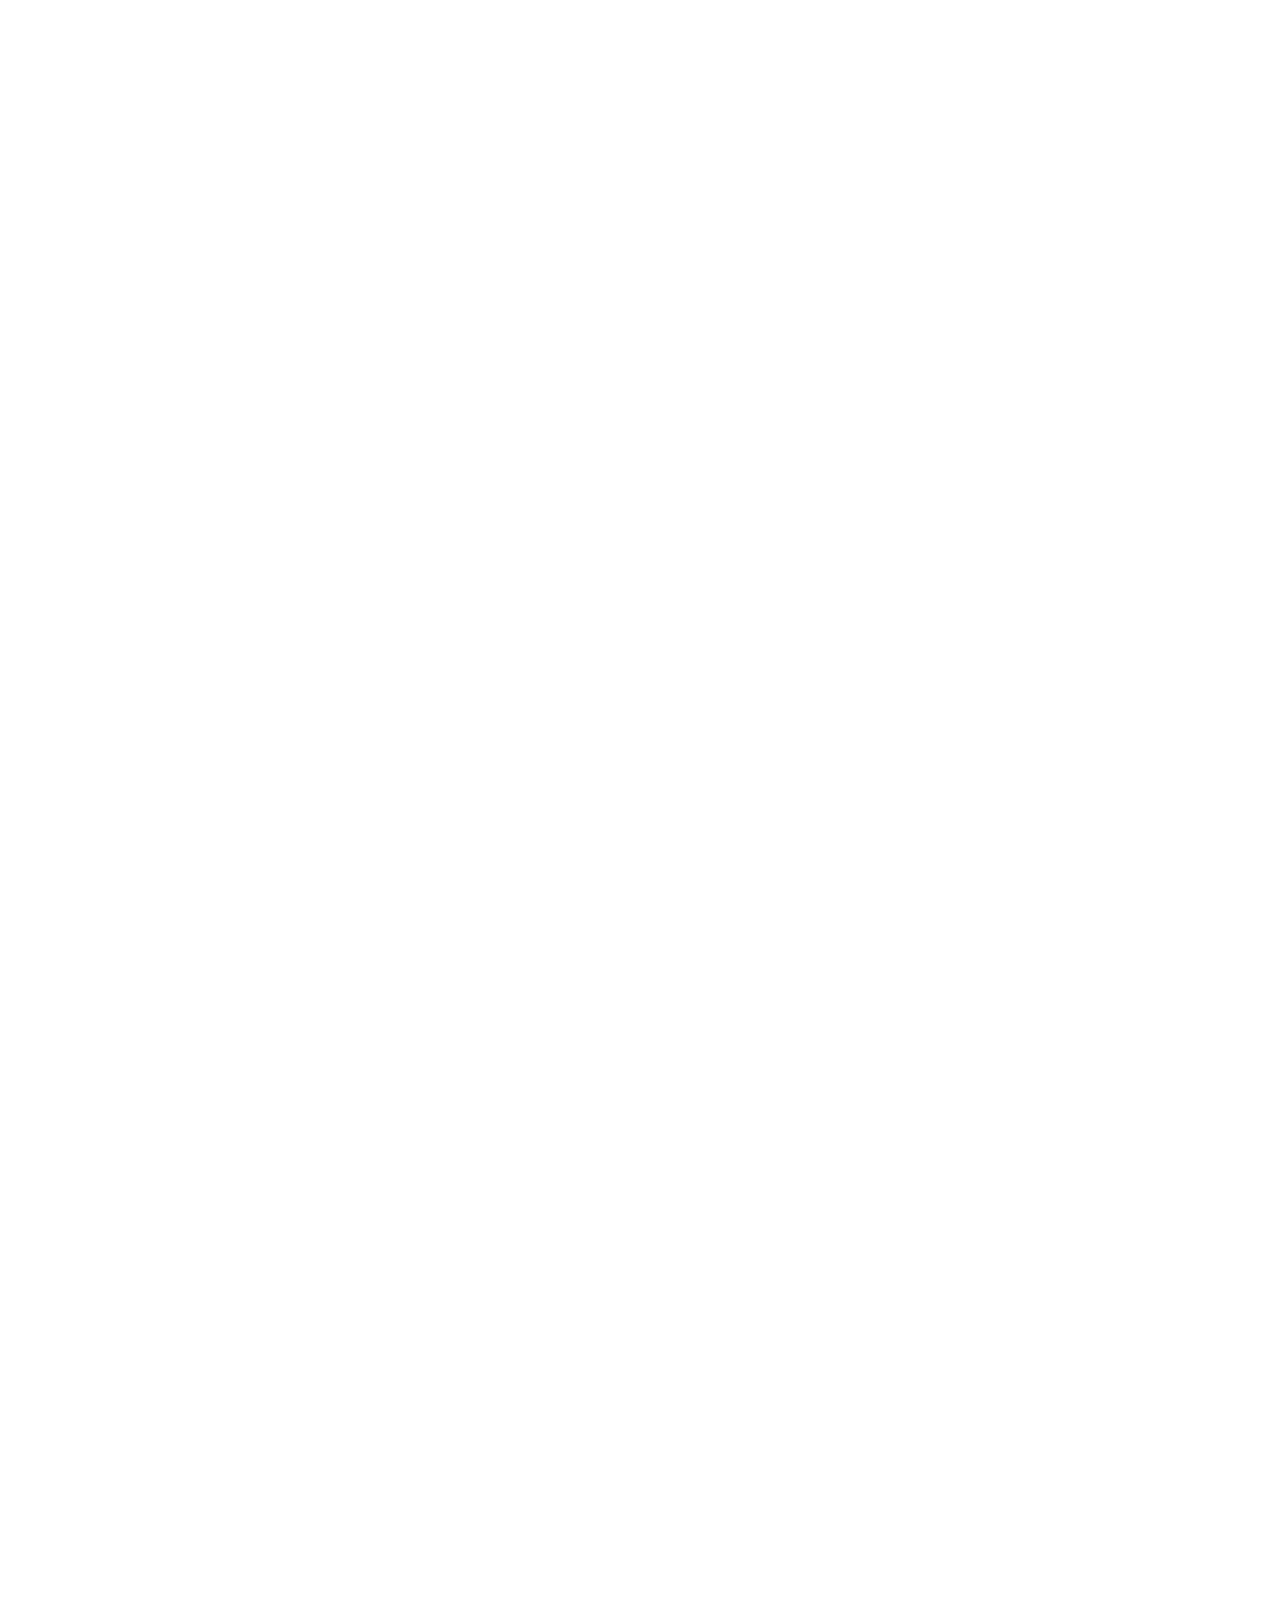
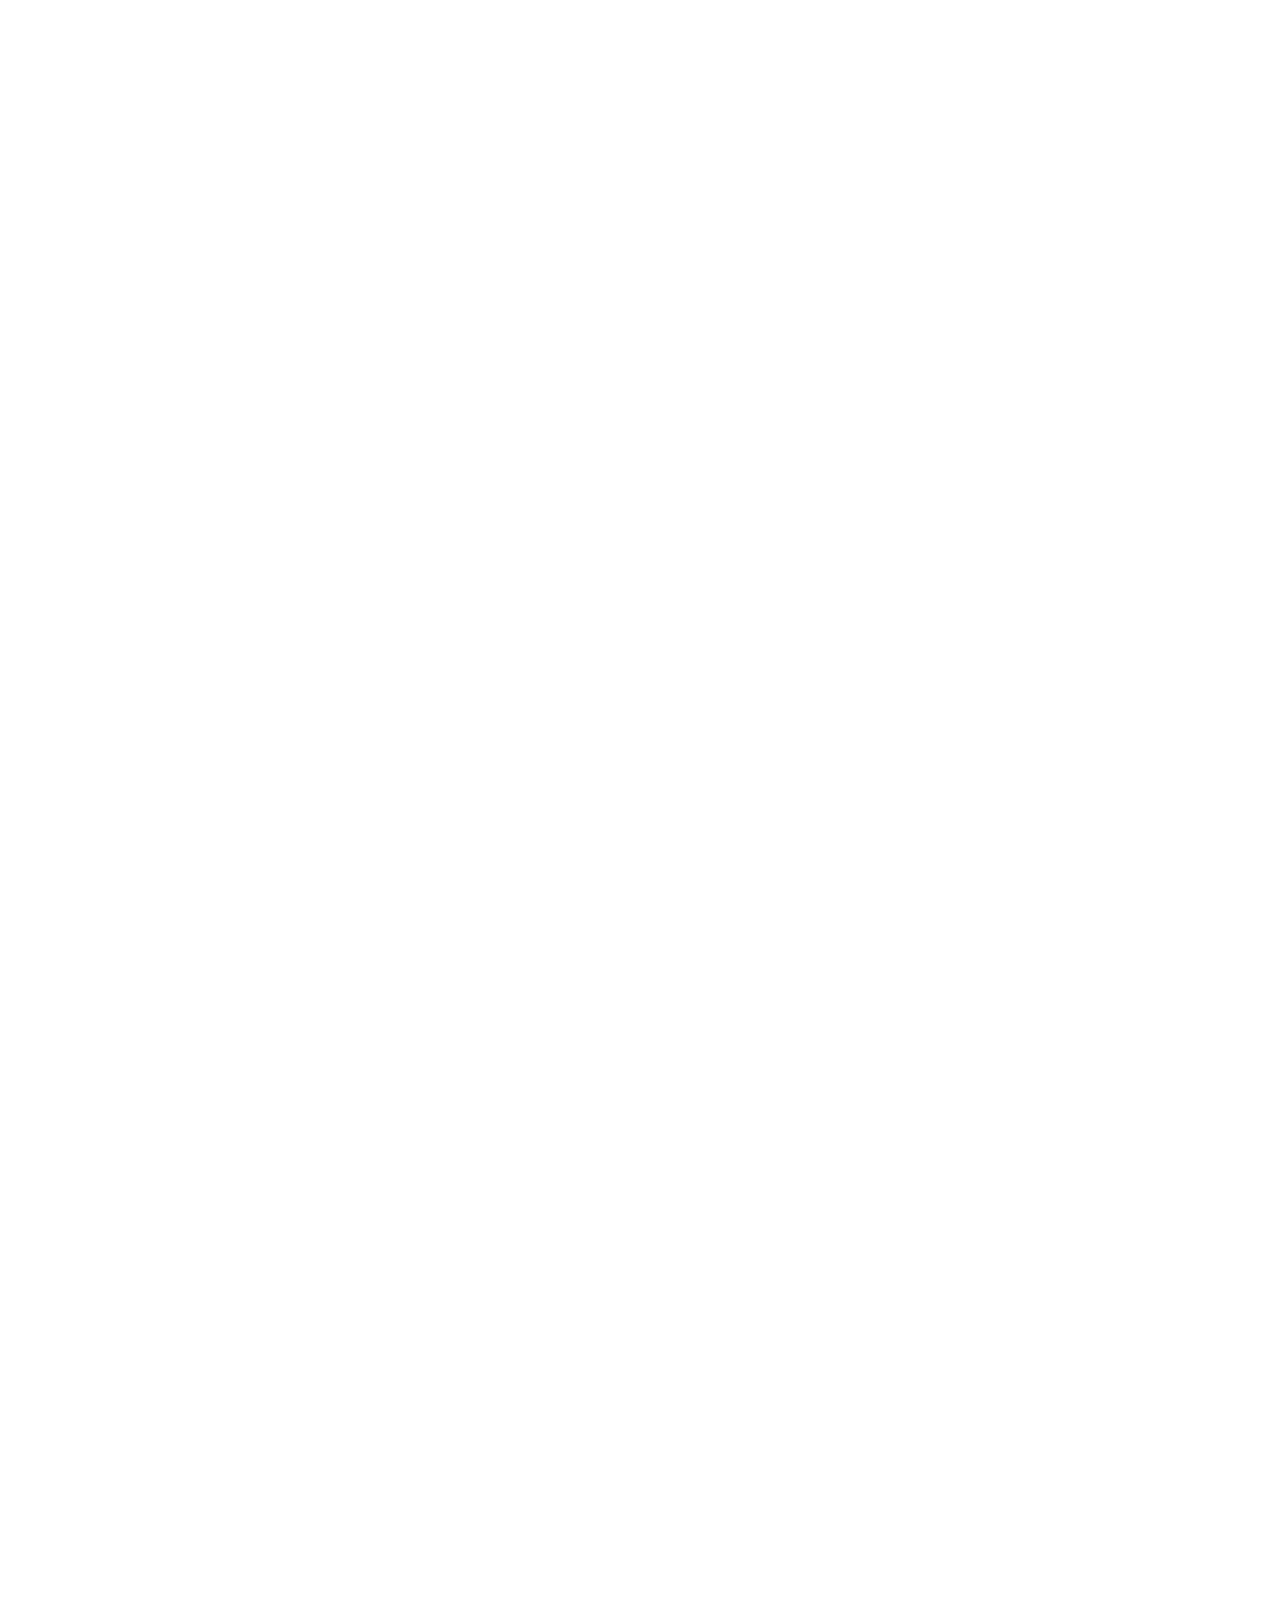
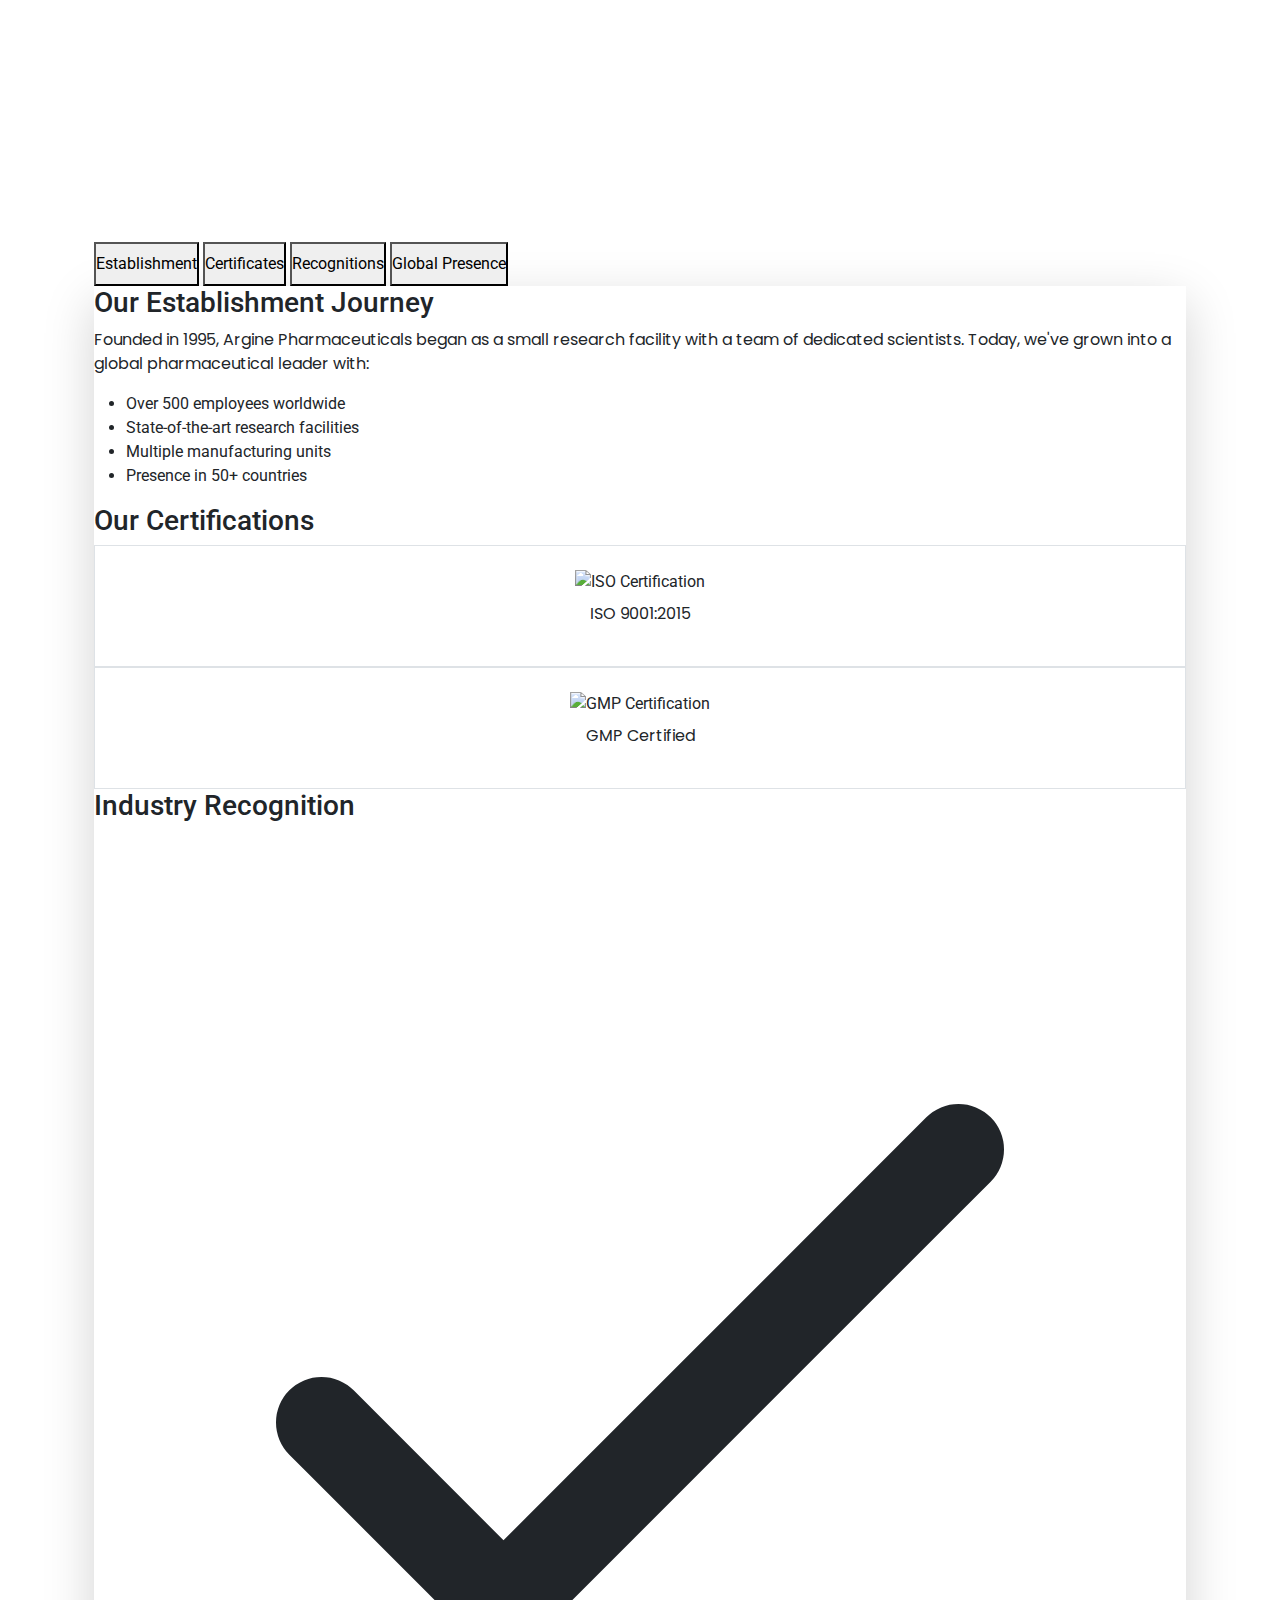
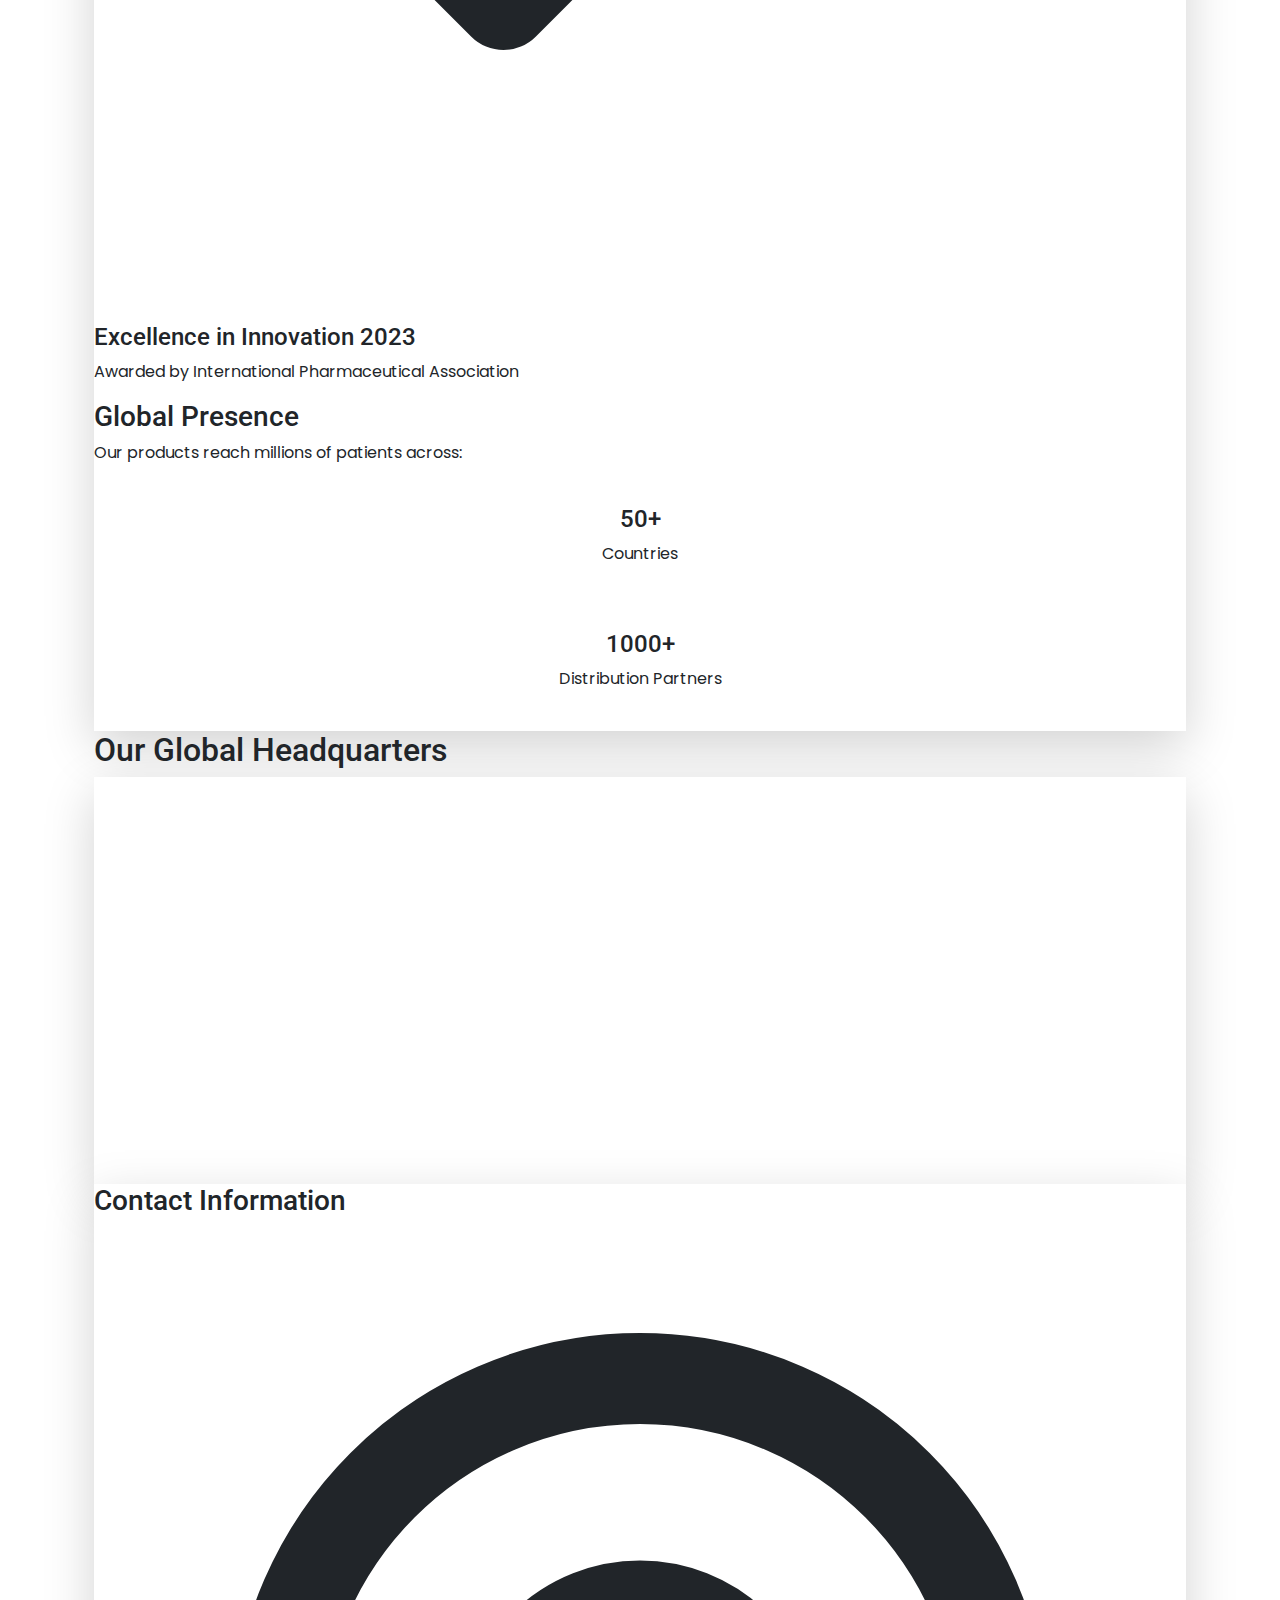
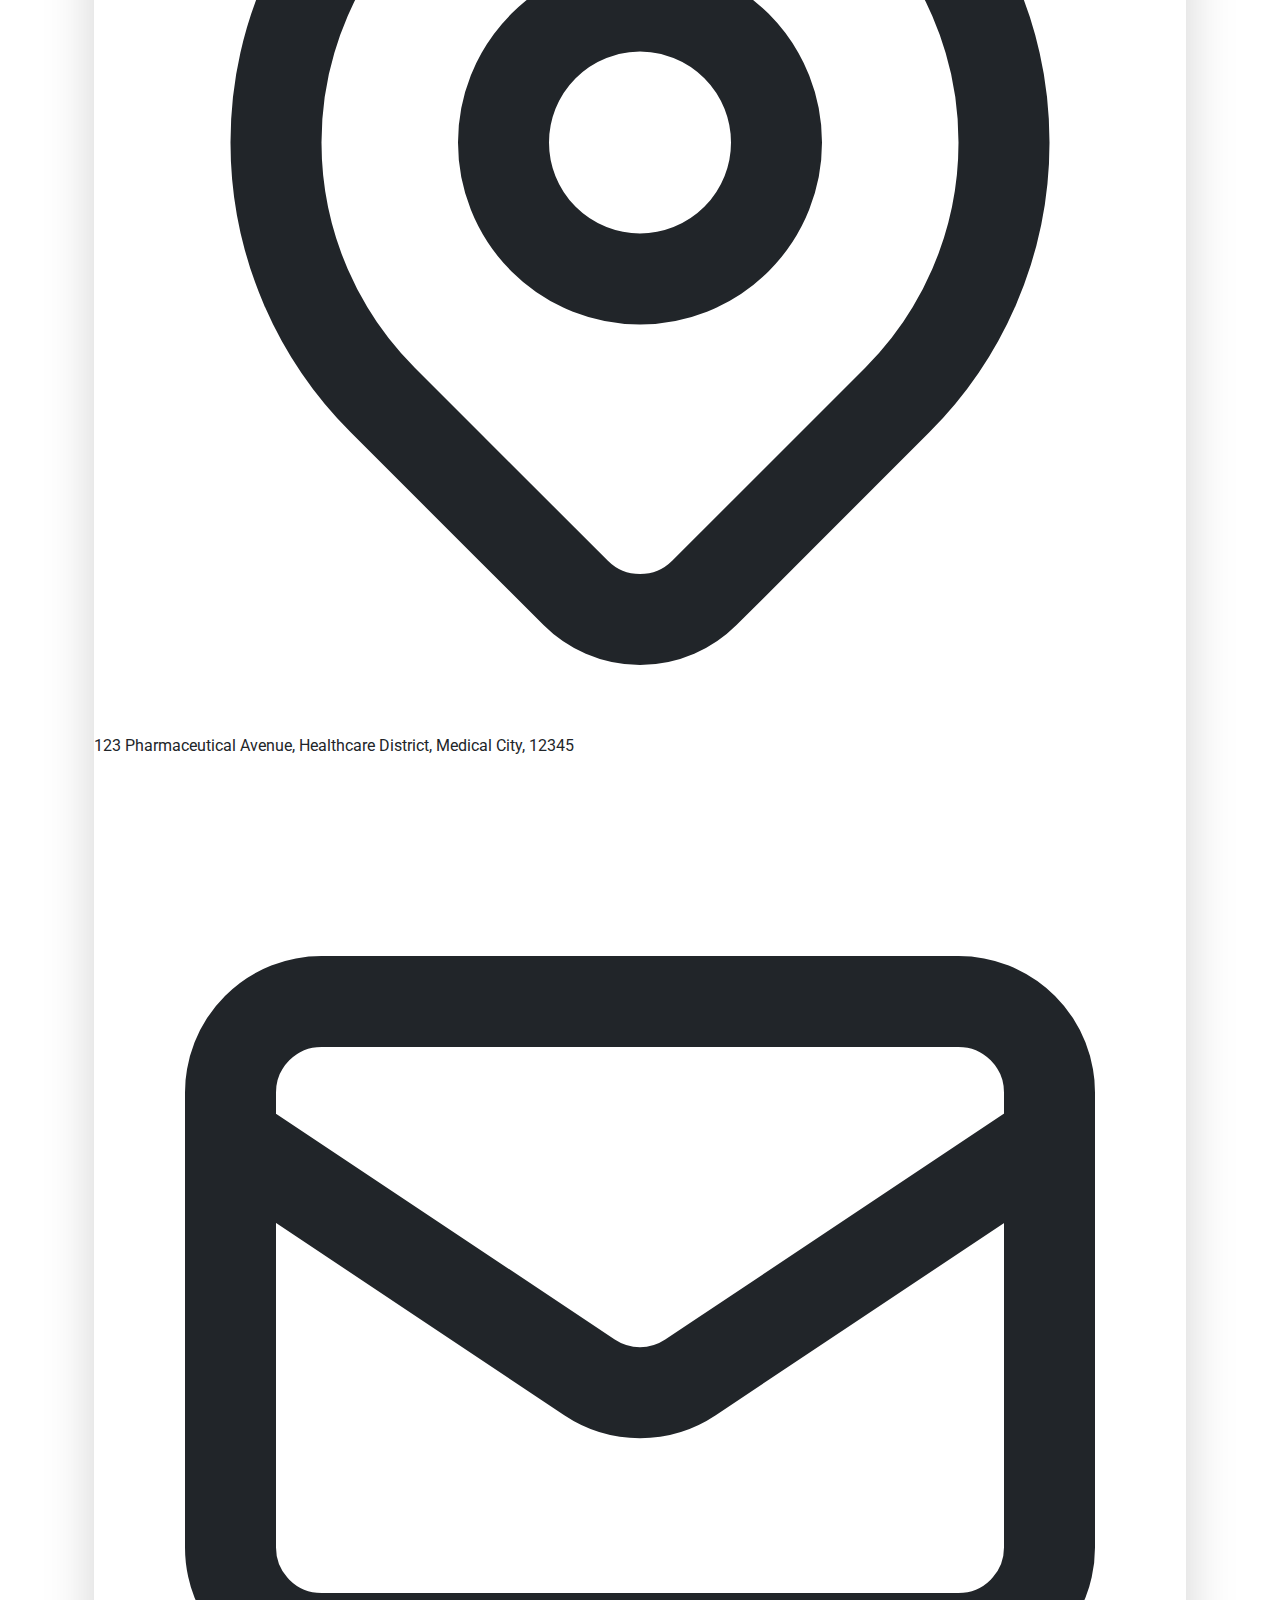
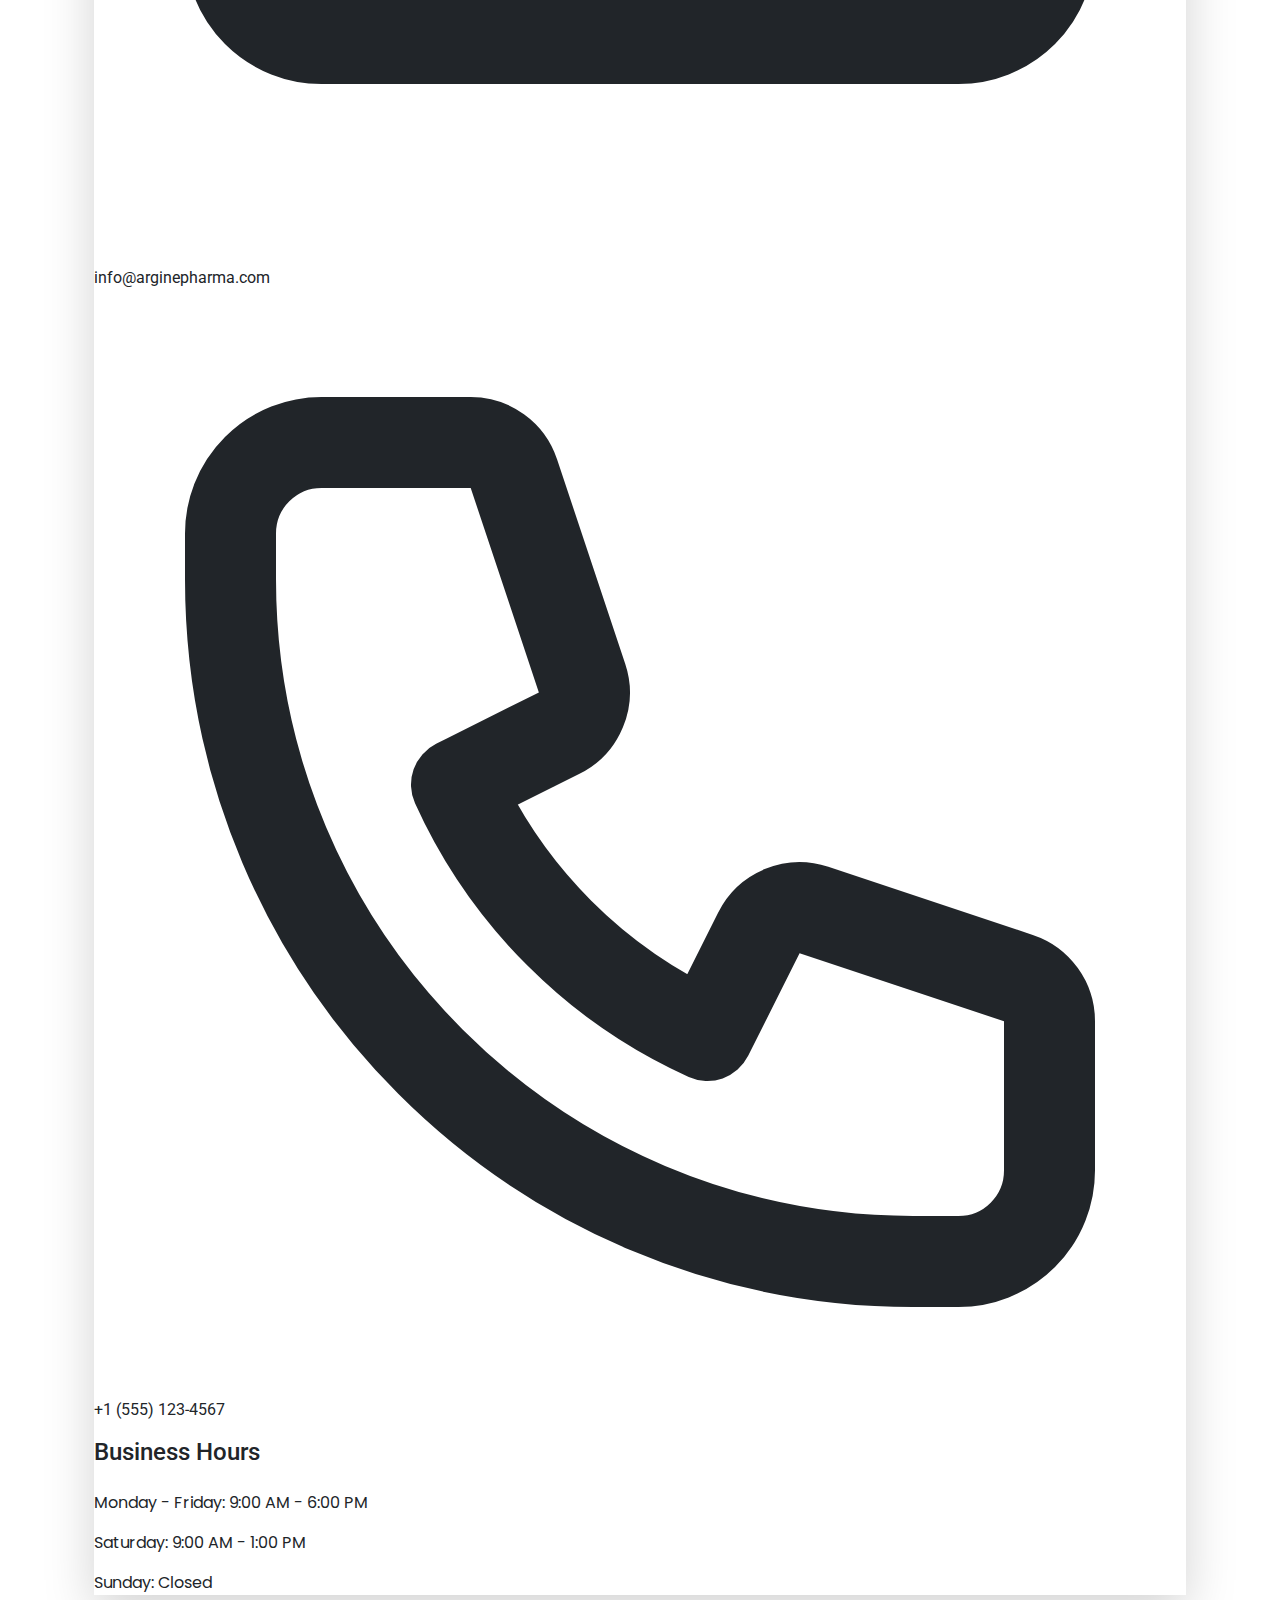
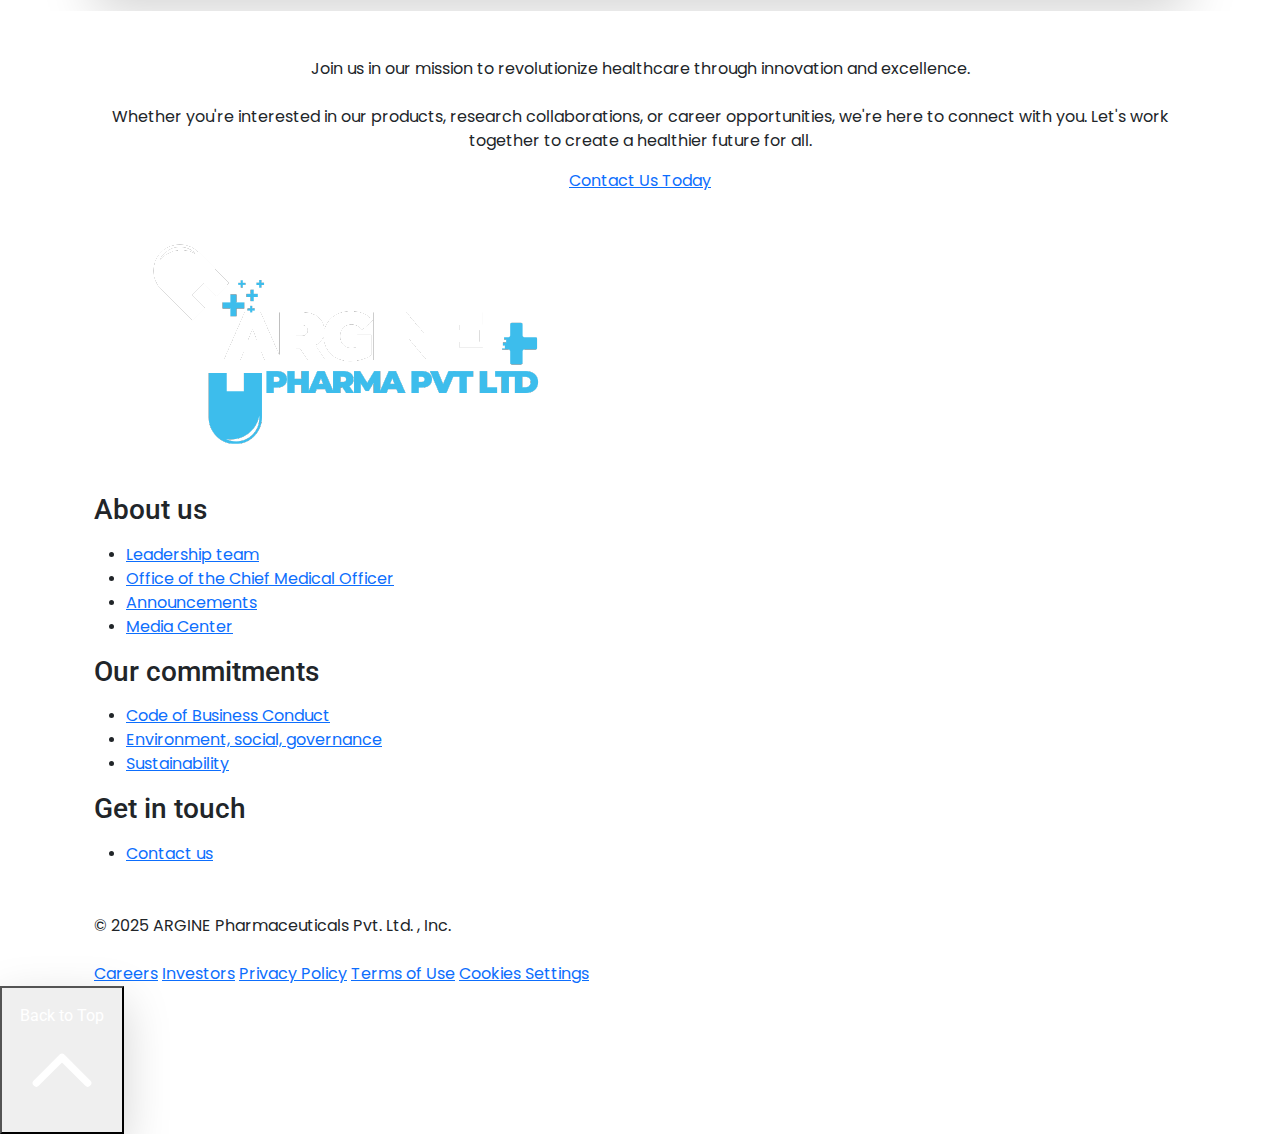
==== commit ed611293: "first one" ====
--- a/about.html
+++ b/about.html
@@ -31,76 +31,90 @@
 
 </head>
 <body>
-    <div class="wrapper  relative ">
+    <div class="wrapper  relative overflow-x-hidden">
 
       <div class="wrapper relative ">
         <!-- Header Navigation -->
-        <header id="head" class="fixed w-full top-0 backdrop-blur-lg shadow-lg z-50 px-4 lg:px-40 xl:px-40">
-            <nav class="container mx-auto flex justify-between items-center py-3">
-                <!-- Logo -->
-                <div class="text-2xl font-bold text-[#1B71A1]">
-                    <img class="w-36 lg:w-44" src="assets/arginelogo.png" alt="Argine Logo">
-                </div>
-    
-                <!-- Hamburger Menu for Mobile -->
-                <button id="menuToggle" class="lg:hidden" onclick="toggleMobileMenu()">
-                    <svg class="w-6 h-6" fill="none" stroke="currentColor" viewBox="0 0 24 24" xmlns="http://www.w3.org/2000/svg">
-                        <path stroke-linecap="round" stroke-linejoin="round" stroke-width="2" d="M4 6h16M4 12h16M4 18h16"></path>
-                    </svg>
-                </button>
-    
-                <!-- Desktop Navbar Items -->
-                <ul id="navbar" class="hidden lg:flex space-x-8 items-center text-md">
-                    <li><a href="index.html" class="hover:text-[#0f538b]">Home</a></li>
-                    <li><a href="about.html" class="hover:text-[#0f538b]">About Us</a></li>
-                    <li><a href="#" class="hover:text-[#0f538b]">Products</a></li>
-                    <li><a href="#" class="hover:text-[#0f538b]">Gallery</a></li>
-                    <li><a href="#" class="hover:text-[#0f538b]">News</a></li>
-                    <li><a href="Contactus.html" class="hover:text-[#0f538b]">Contact Us</a></li>
-                </ul>
-            </nav>
-    
-            <!-- Mobile Dropdown Menu -->
-            <div id="mobileMenu" class="lg:hidden hidden w-full absolute top-full left-0 bg-white shadow-lg">
-                <ul class="flex flex-col space-y-4 p-4">
-                    <li><a href="index.html" class="block hover:text-[#0f538b]">Home</a></li>
-                    <li><a href="CompanyOverview.html" class="block hover:text-[#0f538b]">About Us</a></li>
-                    <li><a href="#" class="block hover:text-[#0f538b]">Products</a></li>
-                    <li><a href="#" class="block hover:text-[#0f538b]">Gallery</a></li>
-                    <li><a href="#" class="block hover:text-[#0f538b]">News</a></li>
-                    <li><a href="Contactus.html" class="block hover:text-[#0f538b]">Contact Us</a></li>
-                </ul>
-            </div>
-
-            <script>
-                function toggleMobileMenu() {
-                    const mobileMenu = document.getElementById('mobileMenu');
-                    if (mobileMenu.classList.contains('hidden')) {
-                        mobileMenu.classList.remove('hidden');
-                    } else {
-                        mobileMenu.classList.add('hidden');
-                    }
-                }
-
-                // Close mobile menu when clicking outside
-                document.addEventListener('click', (e) => {
-                    const mobileMenu = document.getElementById('mobileMenu');
-                    const menuToggle = document.getElementById('menuToggle');
-                    if (!menuToggle.contains(e.target) && !mobileMenu.contains(e.target)) {
-                        mobileMenu.classList.add('hidden');
-                    }
-                });
-
-                // Close mobile menu on window resize if screen becomes large
-                window.addEventListener('resize', () => {
-                    const mobileMenu = document.getElementById('mobileMenu');
-                    if (window.innerWidth >= 1024) { // lg breakpoint
-                        mobileMenu.classList.add('hidden');
-                    }
-                });
-            </script>
-            
-        </header>
+        <header id="head" class="fixed w-full top-0 backdrop-blur-lg bg-white/70 shadow-lg z-50 px-4 lg:px-40 xl:px-40">
+          <nav class="container mx-auto flex justify-between items-center py-2">
+              <!-- Logo -->
+              <div class=" lg:hidden text-2xl font-bold text-[#1B71A1]">
+                  <a href="index.html"><img class="w-36 lg:w-44" src="assets/arginelogo.png" alt="Argine Logo"></a>
+              </div>
+  
+              <!-- Hamburger Menu for Mobile -->
+              <button id="menuToggle" class="lg:hidden" onclick="toggleMobileMenu()">
+                  <svg class="w-6 h-6" fill="none" stroke="currentColor" viewBox="0 0 24 24" xmlns="http://www.w3.org/2000/svg">
+                      <path stroke-linecap="round" stroke-linejoin="round" stroke-width="2" d="M4 6h16M4 12h16M4 18h16"></path>
+                  </svg>
+              </button>
+  
+              <!-- Desktop Navbar Items -->
+              <div class="hidden lg:flex w-full justify-between items-center">
+                  <!-- Logo on left -->
+                  <div class="w-1/4">
+                      <a href="index.html"><img class="w-36 lg:w-44" src="assets/arginelogo.png" alt="Argine Logo"></a>
+                  </div>
+                  
+                  <!-- Navigation links in center -->
+                  <ul class="flex space-x-12 items-center text-lg font-medium">
+                      <li><a href="index.html" class="relative hover:text-[#0f538b] transition-all duration-300 after:content-[''] after:absolute after:w-0 after:h-0.5 after:bg-[#0f538b] after:left-0 after:-bottom-1 after:transition-all after:duration-300 hover:after:w-full active:text-[#083d69] active:after:bg-[#083d69]">Home</a></li>
+                      <li><a href="about.html" class="relative font-bold text-[#0f538b] transition-all duration-300 after:content-[''] after:absolute after:w-full after:h-0.5 after:bg-[#0f538b] after:left-0 after:-bottom-1 after:transition-all after:duration-300 active:text-[#083d69] active:after:bg-[#083d69]">About Us</a></li>
+                      <li><a href="#" class="relative hover:text-[#0f538b] transition-all duration-300 after:content-[''] after:absolute after:w-0 after:h-0.5 after:bg-[#0f538b] after:left-0 after:-bottom-1 after:transition-all after:duration-300 hover:after:w-full active:text-[#083d69] active:after:bg-[#083d69]">Products</a></li>
+                      <li><a href="#" class="relative hover:text-[#0f538b] transition-all duration-300 after:content-[''] after:absolute after:w-0 after:h-0.5 after:bg-[#0f538b] after:left-0 after:-bottom-1 after:transition-all after:duration-300 hover:after:w-full active:text-[#083d69] active:after:bg-[#083d69]">Gallery</a></li>
+                      <li><a href="#" class="relative hover:text-[#0f538b] transition-all duration-300 after:content-[''] after:absolute after:w-0 after:h-0.5 after:bg-[#0f538b] after:left-0 after:-bottom-1 after:transition-all after:duration-300 hover:after:w-full active:text-[#083d69] active:after:bg-[#083d69]">News</a></li>
+                  </ul>
+
+                  <!-- Contact Us button on right -->
+                  <div class="w-1/4 flex justify-end">
+                      <a href="Contactus.html" class="hover:bg-[#1B71A1] text-white px-6 py-2 rounded-lg bg-[#0f538b] transition-colors">
+                          Contact Us
+                      </a>
+                  </div>
+              </div>
+          </nav>
+  
+          <!-- Mobile Dropdown Menu -->
+          <div id="mobileMenu" class="lg:hidden hidden w-full absolute top-full left-0 bg-white shadow-lg">
+              <ul class="flex flex-col space-y-4 p-4">
+                  <li><a href="index.html" class="block hover:text-[#0f538b]">Home</a></li>
+                  <li><a href="about.html" class="block hover:text-[#0f538b]">About Us</a></li>
+                  <li><a href="#" class="block hover:text-[#0f538b]">Products</a></li>
+                  <li><a href="#" class="block hover:text-[#0f538b]">Gallery</a></li>
+                  <li><a href="#" class="block hover:text-[#0f538b]">News</a></li>
+                  <li><a href="Contactus.html" class="block hover:text-[#0f538b]">Contact Us</a></li>
+              </ul>
+          </div>
+
+          <script>
+              function toggleMobileMenu() {
+                  const mobileMenu = document.getElementById('mobileMenu');
+                  if (mobileMenu.classList.contains('hidden')) {
+                      mobileMenu.classList.remove('hidden');
+                  } else {
+                      mobileMenu.classList.add('hidden');
+                  }
+              }
+
+              // Close mobile menu when clicking outside
+              document.addEventListener('click', (e) => {
+                  const mobileMenu = document.getElementById('mobileMenu');
+                  const menuToggle = document.getElementById('menuToggle');
+                  if (!menuToggle.contains(e.target) && !mobileMenu.contains(e.target)) {
+                      mobileMenu.classList.add('hidden');
+                  }
+              });
+
+              // Close mobile menu on window resize if screen becomes large
+              window.addEventListener('resize', () => {
+                  const mobileMenu = document.getElementById('mobileMenu');
+                  if (window.innerWidth >= 1024) { // lg breakpoint
+                      mobileMenu.classList.add('hidden');
+                  }
+              });
+          </script>
+          
+      </header>
       <!-- Hero Section -->
       <!-- <section class="relative min-h-screen flex items-center overflow-hidden bg-gradient-to-br to-[#1B71A1] from-[#B2DDED]"> -->
       <section class="relative min-h-screen flex items-center overflow-hidden bg-[#B2DDED] animate-fadeIn">
@@ -133,13 +147,13 @@
             <p class="text-xl md:text-2xl mb-12 max-w-3xl mx-auto animate-fadeIn animation-delay-300">
               Delivering innovative healthcare solutions for a healthier tomorrow. <br>With over two decades of excellence in pharmaceutical manufacturing, we're committed to enhancing global health through cutting-edge research and development.
             </p>
-            <a href="#about" class="inline-block bg-white text-[#1B71A1] px-8 py-3 rounded-full text-lg font-semibold transition-all duration-300 mt-4 hover:underline hover:font-bold hover:text-[#1B71A1] animate-fadeIn animation-delay-500 hover:scale-105">
+            <a href="#about" class="inline-block bg-white text-[#1B71A1] px-8 py-3 rounded-full text-lg font-semibold transition-all duration-300 mt-4 border-2 border-[#B2DDED] hover:font-bold hover:text-[#1B71A1] animate-fadeIn animation-delay-500 hover:scale-105">
               Discover Our Story
             </a>
           </div>
         </div>
 
-        <div class="absolute bottom-0 left-0 w-full animate-slideUp">
+        <div class="absolute bottom-0 left-0 w-full animate-slideUp ">
           <svg xmlns="http://www.w3.org/2000/svg" viewBox="0 0 1440 320" class="w-full">
             <path fill="#ffffff" fill-opacity="1" d="M0,96L48,112C96,128,192,160,288,160C384,160,480,128,576,112C672,96,768,96,864,112C960,128,1056,160,1152,160C1248,160,1344,128,1392,112L1440,96L1440,320L1392,320C1344,320,1248,320,1152,320C1056,320,960,320,864,320C768,320,672,320,576,320C480,320,384,320,288,320C192,320,96,320,48,320L0,320Z"></path>
           </svg>
@@ -149,9 +163,9 @@
       <!-- About Company Section -->
       <section id="about" class="py-20 relative overflow-hidden">
         <div class="absolute inset-0 pointer-events-none">
-          <div class="absolute top-1/4 left-1/4 w-40 h-40 bg-[#1B71A1] rounded-full opacity-5 animate-float"></div>
-          <div class="absolute top-1/2 right-1/3 w-32 h-32 bg-[#283779] rounded-full opacity-5 animate-float-delayed"></div>
-          <div class="absolute bottom-1/4 left-1/3 w-48 h-48 bg-[#1B71A1] rounded-full opacity-5 animate-float"></div>
+          <div class="absolute top-[40%] -right-12 w-40 h-40 bg-[#B2DDED] rounded-full opacity-20 animate-float"></div>
+          <div class="absolute bottom-0 left-0 w-32 h-32 bg-[#283779] rounded-full opacity-5 animate-float-delayed"></div>
+          <div class="absolute top-0 right-[50%] w-48 h-48 bg-[#1B71A1] rounded-full opacity-5 animate-float"></div>
         </div>
 
         <div class="container mx-auto px-4">
@@ -176,7 +190,7 @@
       </section>
 
       <!-- Vision & Mission Section -->
-      <section class="py-20 bg-gray-50 relative overflow-hidden">
+      <section class="py-20 bg-gray-50 relative overflow-hidden bgholder2">
         <div class="container mx-auto px-4">
           <div class="max-w-5xl mx-auto grid md:grid-cols-2 gap-12">
             <!-- Vision Card -->
@@ -274,53 +288,53 @@
 
       <!-- Directors Section -->
       <section class="py-20 px-4 lg:mx-40">
-        <div class="container mx-auto ">
+        <div class="container mx-auto">
           <div class="py-3 bg-[url('assets/bg-departments.png')] bg-no-repeat bg-top h-36">
-          <h2 class=" text-center text-center text-2xl md:text-4xl lg:text-5xl xl:text-6xl font-semibold mt-4 text-[#283779] mb-16">OUR LEADERSHIP</h2>
-        </div>
-          <div class="grid grid-cols-1 md:grid-cols-3 gap-12">
-            <!-- Director 1 -->
-            <div class="group relative overflow-hidden rounded-lg shadow-lg transition-transform duration-300 hover:-translate-y-2">
-              <div class="aspect-w-3 aspect-h-4">
-                <img src="assets/director1.jpeg" alt="Director 1" class="w-full h-full   object-cover">
-              </div>
-              <div class="p-6 bg-white">
-                <h3 class="text-2xl font-semibold text-[#1B71A1] group-hover:text-[#2488c5] transition-colors duration-300">John Doe</h3>
-                <p class="text-gray-600 mt-1">Managing Director</p>
-                <p class="mt-4 text-gray-700  group-hover:opacity-100 transition-opacity duration-300">
-                  "Our vision is to revolutionize healthcare through innovation and accessibility, ensuring better health outcomes for all."
-                </p>
-              </div>
-            </div>
-
-            <!-- Director 2 -->
-            <div class="group relative overflow-hidden rounded-lg shadow-lg transition-transform duration-300 hover:-translate-y-2">
-              <div class="aspect-w-3 aspect-h-4">
-                <img src="assets/director2.jpeg" alt="Director 2" class="w-full h-full object-cover">
-              </div>
-              <div class="p-6 bg-white">
-                <h3 class="text-2xl font-semibold text-[#1B71A1] group-hover:text-[#2488c5] transition-colors duration-300">Jane Smith</h3>
-                <p class="text-gray-600 mt-1">Technical Director</p>
-                <p class="mt-4 text-gray-700  group-hover:opacity-100 transition-opacity duration-300">
-                  "We strive for excellence in pharmaceutical manufacturing, maintaining the highest quality standards in every product."
-                </p>
-              </div>
-            </div>
-
-            <!-- Director 3 -->
-            <div class="group relative overflow-hidden rounded-lg shadow-lg transition-transform duration-300 hover:-translate-y-2">
-              <div class="aspect-w-3 aspect-h-4">
-                <img src="assets/director3.jpeg" alt="Director 3" class="w-full h-full object-cover">
-              </div>
-              <div class="p-6 bg-white">
-                <h3 class="text-2xl font-semibold text-[#1B71A1] group-hover:text-[#2488c5] transition-colors duration-300">Robert Wilson</h3>
-                <p class="text-gray-600 mt-1">Research Director</p>
-                <p class="mt-4 text-gray-700  group-hover:opacity-100 transition-opacity duration-300">
-                  "Through continuous research and development, we aim to create breakthrough solutions for tomorrow's healthcare challenges."
-                </p>
-              </div>
-            </div>
-          </div>
+            <h2 class="text-center text-2xl md:text-4xl lg:text-5xl xl:text-6xl font-semibold mt-4 text-[#283779] mb-16" data-aos="fade-down" data-aos-duration="1000">OUR LEADERSHIP</h2>
+          </div>
+
+          <!-- Director 1 -->
+          <div class="flex flex-col md:flex-row items-center gap-12 mb-20" data-aos="fade-right">
+            <div class="md:w-1/2">
+              <img src="assets/director1.jpeg" alt="Director 1" class="w-full h-[400px] object-cover object-top rounded-lg shadow-lg">
+            </div>
+            <div class="md:w-1/2">
+              <h3 class="text-2xl font-semibold text-[#1B71A1] mb-4">John Doe</h3>
+              <p class="text-gray-600 mb-2">Managing Director</p>
+              <p class="text-gray-700">
+                "Our vision is to revolutionize healthcare through innovation and accessibility, ensuring better health outcomes for all. We are committed to developing cutting-edge pharmaceutical solutions while maintaining the highest standards of quality and safety."
+              </p>
+            </div>
+          </div>
+
+          <!-- Director 2 -->
+          <div class="flex flex-col md:flex-row-reverse items-center gap-12 mb-20" data-aos="fade-left">
+            <div class="md:w-1/2">
+              <img src="assets/director2.jpeg" alt="Director 2" class="w-full h-[400px] object-cover object-top rounded-lg shadow-lg">
+            </div>
+            <div class="md:w-1/2">
+              <h3 class="text-2xl font-semibold text-[#1B71A1] mb-4">Jane Smith</h3>
+              <p class="text-gray-600 mb-2">Technical Director</p>
+              <p class="text-gray-700">
+                "We strive for excellence in pharmaceutical manufacturing, maintaining the highest quality standards in every product. Our focus on continuous improvement and innovation drives us to develop better solutions for healthcare challenges."
+              </p>
+            </div>
+          </div>
+
+          <!-- Director 3 -->
+          <div class="flex flex-col md:flex-row items-center gap-12" data-aos="fade-right">
+            <div class="md:w-1/2">
+              <img src="assets/director3.jpeg" alt="Director 3" class="w-full h-[400px] object-cover object-top rounded-lg shadow-lg">
+            </div>
+            <div class="md:w-1/2">
+              <h3 class="text-2xl font-semibold text-[#1B71A1] mb-4">Robert Wilson</h3>
+              <p class="text-gray-600 mb-2">Research Director</p>
+              <p class="text-gray-700">
+                "Through continuous research and development, we aim to create breakthrough solutions for tomorrow's healthcare challenges. Our dedicated team works tirelessly to push the boundaries of pharmaceutical innovation."
+              </p>
+            </div>
+          </div>
+
         </div>
       </section>
       <!-- Company Overview Section -->
@@ -484,7 +498,7 @@
             <p class="text-lg text-white/80 mb-8 max-w-3xl mx-auto">
               Whether you're interested in our products, research collaborations, or career opportunities, we're here to connect with you. Let's work together to create a healthier future for all.
             </p>
-            <a href="contact.html" class="inline-block bg-white text-[#1B71A1] px-8 py-3 rounded-full text-lg font-semibold hover:bg-opacity-90 transition-all duration-300 animate-pulse">
+            <a href="Contactus.html" class="inline-block bg-white text-[#1B71A1] px-8 py-3 rounded-full text-lg font-semibold hover:bg-opacity-90 transition-all duration-300 animate-pulse">
               Contact Us Today
             </a>
           </div>
@@ -558,11 +572,7 @@
         </div>
 
         <!-- Floating Button -->
-        <a href="https://wa.me/">
-          <button class="hovered fixed bottom-24 right-6 bg-[#1B71A1] p-3 rounded-full text-white hover:bg-[#1B71A4] focus:outline-none shadow-lg">
-            <i class="fa-brands fa-whatsapp" style="color: #09c341; font-size: 1.6rem; " class=""></i>
-          </button>
-        </a>
+        
       <a href="#hero">
         <button class="hovered fixed bottom-6 right-6 bg-[#1B71A1] p-3 rounded-full text-white hover:bg-[#1B71A4] focus:outline-none shadow-lg">
           <span class="sr-only">Back to Top</span>
--- a/style.css
+++ b/style.css
@@ -1,11 +1,16 @@
+@import url('https://fonts.googleapis.com/css2?family=Parkinsans:wght@300..800&family=Poppins:ital,wght@0,100;0,200;0,300;0,400;0,500;0,600;0,700;0,800;0,900;1,100;1,200;1,300;1,400;1,500;1,600;1,700;1,800;1,900&family=Source+Code+Pro:ital,wght@0,200..900;1,200..900&display=swap');
 *{
     margin: 0;
     padding: 0;
     font-family: 'Roboto', sans-serif;
 }
-h2, h3, h4, h5, h6 {
+/* h2, h3, h4, h5, h6 {
     font-family: 'Fjalla One', sans-serif;
-}
+} */
+ p,a {
+    font-family: 'Poppins', sans-serif;
+    font-weight: 400;
+ }
 
 .elemhoverclass{
     display: none;
@@ -71,7 +76,10 @@
 .hovered:hover{
     scale: 0.9;
     background-color: #1B71A1;
-    
-    
+}
 
-}+.bgholder2{
+    background-image: url(assets/bg2.png);
+    background-position: top center;
+    background-size: cover;
+}
